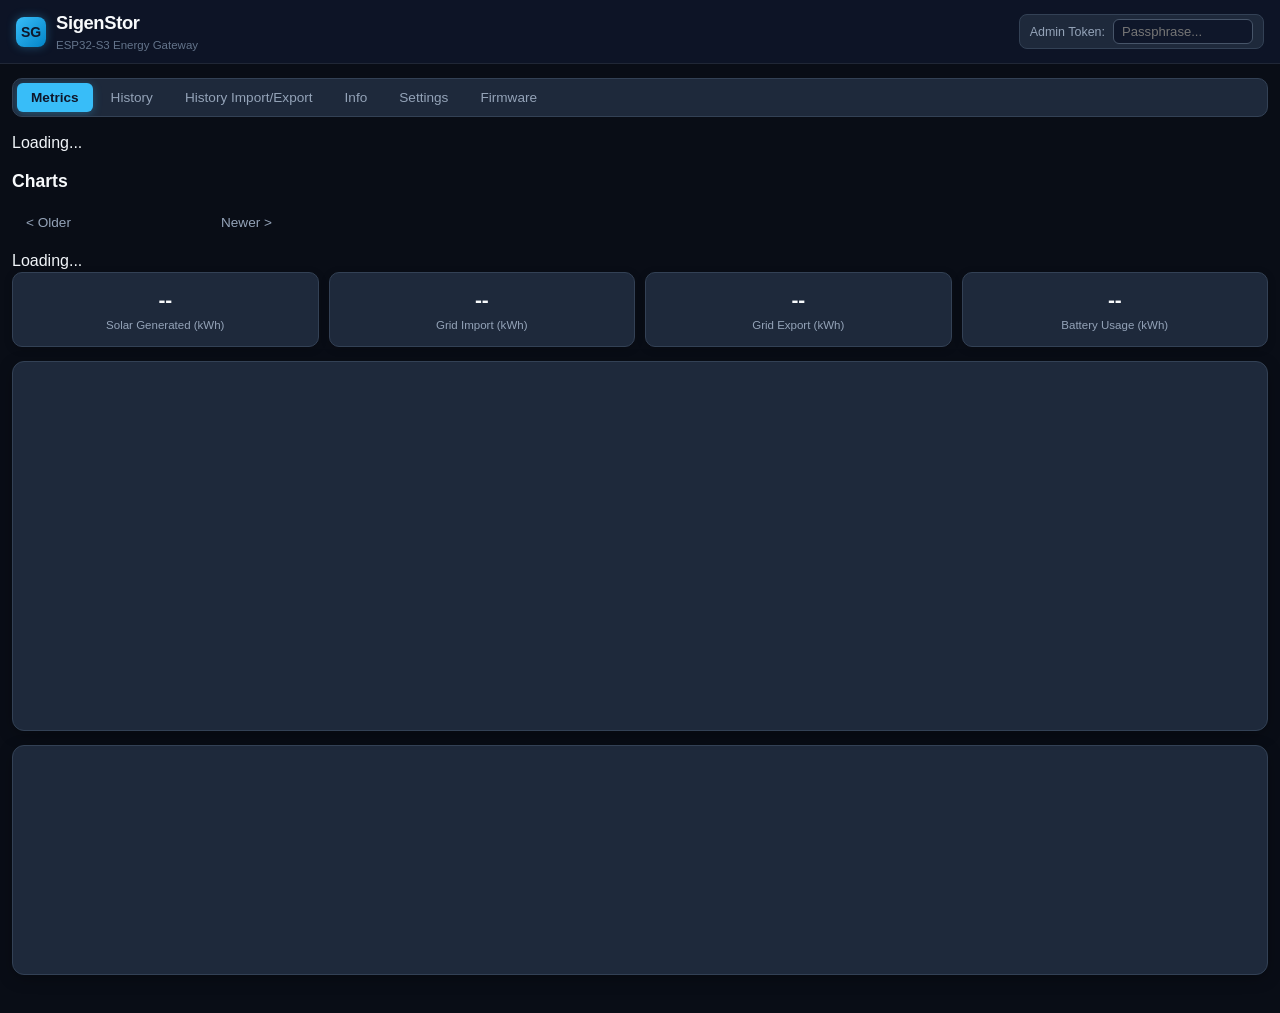
==== py/www/index.html @ 23f508c9 "Settings/Info UI, backlight, blanking, full HTTP API, OTA, web pages" ====
<!DOCTYPE html><html lang="en"><head><meta charset="UTF-8"><meta name="viewport" content="width=device-width, initial-scale=1.0"><title>SigenStor Dashboard & Settings</title><script src="/chart.min.js"></script><style>*{box-sizing:border-box;margin:0;padding:0}body{font-family:-apple-system,BlinkMacSystemFont,'Segoe UI',Roboto,Oxygen,Ubuntu,Cantarell,sans-serif;background:#090d16;color:#f1f5f9;line-height:1.45;padding-bottom:24px}.app-header{background:rgba(15,23,42,0.85);backdrop-filter:blur(12px);-webkit-backdrop-filter:blur(12px);position:sticky;top:0;z-index:100;border-bottom:1px solid rgba(255,255,255,0.08);padding:10px 16px;margin-bottom:14px}.header-inner{max-width:1400px;margin:0 auto;display:flex;align-items:center;justify-content:space-between;flex-wrap:wrap;gap:12px}.brand{display:flex;align-items:center;gap:10px}.brand-logo{width:30px;height:30px;background:linear-gradient(135deg,#38bdf8,#0284c7);border-radius:8px;display:flex;align-items:center;justify-content:center;color:#0f172a;font-weight:800;font-size:14px;box-shadow:0 0 10px rgba(56,189,248,0.35)}.brand-title{font-size:1.15rem;font-weight:700;color:#f8fafc;letter-spacing:-0.02em}.brand-subtitle{font-size:0.72rem;color:#64748b;font-weight:500}.token-banner{display:flex;align-items:center;gap:8px;background:#1e293b;padding:4px 10px;border-radius:8px;border:1px solid #334155}.token-banner label{font-size:0.78rem;color:#94a3b8;font-weight:500;white-space:nowrap}.token-banner input{background:#0f172a;border:1px solid #475569;border-radius:6px;padding:4px 8px;color:#f8fafc;font-size:0.82rem;width:140px;outline:none;transition:all 0.15s ease}.token-banner input:focus{border-color:#38bdf8;box-shadow:0 0 0 2px rgba(56,189,248,0.2)}.container{max-width:1400px;margin:0 auto;padding:0 12px}.tabnav{display:flex;gap:4px;margin-bottom:14px;background:#1e293b;padding:4px;border-radius:10px;border:1px solid #334155;overflow-x:auto}.tabbtn{padding:7px 14px;border-radius:6px;border:none;background:transparent;color:#94a3b8;cursor:pointer;font-size:0.85rem;font-weight:500;font-family:inherit;transition:all 0.2s ease;white-space:nowrap}.tabbtn:hover{color:#f1f5f9;background:rgba(255,255,255,0.04)}.tabbtn.active{background:#38bdf8;color:#0f172a;font-weight:700;box-shadow:0 2px 10px rgba(56,189,248,0.3)}.tab{display:none}.tab.active{display:block}.grid{display:grid;grid-template-columns:repeat(auto-fit,minmax(220px,1fr));gap:12px;margin-bottom:14px}.info-grid{display:grid;grid-template-columns:repeat(auto-fit,minmax(260px,1fr));gap:12px;margin-bottom:14px}.card{background:#1e293b;border-radius:12px;padding:14px 16px;border:1px solid #334155;box-shadow:0 4px 16px -2px rgba(0,0,0,0.35);margin-bottom:14px;transition:border-color 0.2s ease}.card:hover{border-color:#475569}.card-header{display:flex;align-items:center;justify-content:space-between;margin-bottom:10px;padding-bottom:8px;border-bottom:1px solid rgba(255,255,255,0.06)}.card h2{margin:0;font-size:0.98rem;font-weight:600;color:#38bdf8;letter-spacing:-0.01em;display:flex;align-items:center;gap:6px}.badge{display:inline-flex;align-items:center;padding:2px 7px;border-radius:10px;font-size:0.72rem;font-weight:600}.badge-success{background:rgba(16,185,129,0.15);color:#34d399;border:1px solid rgba(16,185,129,0.3)}.badge-warning{background:rgba(245,158,11,0.15);color:#fbbf24;border:1px solid rgba(245,158,11,0.3)}.badge-info{background:rgba(56,189,248,0.15);color:#38bdf8;border:1px solid rgba(56,189,248,0.3)}.row{display:flex;justify-content:space-between;align-items:center;gap:10px;padding:5px 0;font-size:0.85rem;border-bottom:1px solid rgba(255,255,255,0.04)}.row:last-child{border-bottom:none}.row .label{color:#94a3b8;font-weight:400}.row .value{color:#f8fafc;font-weight:500;text-align:right;word-break:break-word}.warn .value{color:#fbbf24}#status,#setStatus,#fwStatus{color:#94a3b8;font-size:0.85rem;margin-bottom:12px;word-break:break-word}.btn{display:inline-flex;align-items:center;justify-content:center;width:100%;box-sizing:border-box;margin-top:10px;padding:9px 14px;font-size:0.86rem;font-weight:600;text-align:center;border:none;border-radius:7px;background:#38bdf8;color:#0f172a;cursor:pointer;text-decoration:none;transition:all 0.15s ease}.btn:hover{background:#7dd3fc;transform:translateY(-1px);box-shadow:0 4px 12px rgba(56,189,248,0.25)}.btn:active{transform:translateY(0)}.btn:disabled{opacity:0.5;cursor:default;transform:none;box-shadow:none}.btn-sec{background:#334155;color:#e2e8f0;margin-top:10px}.btn-sec:hover{background:#475569;box-shadow:none}.btn-danger{background:#ef4444;color:#fff}.btn-danger:hover{background:#f87171;box-shadow:0 4px 12px rgba(239,68,68,0.25)}.file-box{margin-top:10px;padding:14px;border:1.5px dashed #475569;border-radius:8px;background:#0f172a;text-align:center;transition:border-color 0.2s ease}.file-box.drag{border-color:#38bdf8;background:#0b1c2e}input[type=file]{width:100%;color:#94a3b8;font-size:0.82rem}.daybtns{display:flex;align-items:center;gap:6px;margin-bottom:12px}.day-label{color:#f8fafc;font-size:0.9rem;font-weight:600;min-width:110px;text-align:center}.tabbtn:disabled{opacity:0.35;cursor:default;pointer-events:none}.stats{display:grid;grid-template-columns:repeat(auto-fit,minmax(140px,1fr));gap:10px;margin-bottom:14px}.stat{background:#1e293b;border-radius:10px;padding:12px 14px;border:1px solid #334155;text-align:center;box-shadow:0 2px 8px rgba(0,0,0,0.2)}.stat .val{font-size:1.3rem;font-weight:700;color:#f8fafc;letter-spacing:-0.01em}.stat .lbl{font-size:0.72rem;color:#94a3b8;margin-top:2px;font-weight:500}.chart-box{position:relative;height:340px;width:100%}.chart-box-sm{position:relative;height:200px;width:100%}.field{margin-bottom:10px}.field label{display:block;font-size:0.8rem;font-weight:500;color:#94a3b8;margin-bottom:4px}.field input,.field select{width:100%;padding:7px 10px;border-radius:7px;border:1px solid #334155;background:#0f172a;color:#f8fafc;box-sizing:border-box;font-size:0.85rem;font-family:inherit;outline:none;transition:border-color 0.15s ease}.field input:focus,.field select:focus{border-color:#38bdf8;box-shadow:0 0 0 2px rgba(56,189,248,0.15)}.field input:disabled{opacity:0.4;cursor:not-allowed}.checkline{display:flex;align-items:center;gap:8px;margin-bottom:10px;color:#f8fafc;font-size:0.85rem;cursor:pointer;user-select:none}.checkline input[type=checkbox]{width:15px;height:15px;accent-color:#38bdf8;cursor:pointer}.settings-layout{display:grid;grid-template-columns:repeat(auto-fit,minmax(320px,1fr));gap:14px}.progress-wrap{width:100%;background:#0f172a;border-radius:6px;overflow:hidden;height:8px;margin-top:10px;display:none}.bar-track{background:#0f172a;border-radius:5px;height:8px;overflow:hidden;margin:4px 0 10px}.bar-fill{height:100%;border-radius:5px;transition:width 0.5s}.progress-bar{height:100%;width:0;background:#38bdf8;transition:width 0.2s}#sigenPreview{width:100%;border-collapse:collapse;font-size:0.82rem;margin-top:10px}#sigenPreview th,#sigenPreview td{text-align:right;padding:6px 10px;border-bottom:1px solid #334155}#sigenPreview th:first-child,#sigenPreview td:first-child{text-align:left}#sigenPreview th{color:#94a3b8;font-weight:600}#monthlyTable{width:100%;border-collapse:collapse;font-size:0.85rem;margin-top:12px}#monthlyTable th,#monthlyTable td{text-align:right;padding:8px 12px;border-bottom:1px solid #334155}#monthlyTable th:first-child,#monthlyTable td:first-child{text-align:left}#monthlyTable th{color:#38bdf8;font-weight:600;border-bottom:2px solid #334155}.log-card{margin-top:16px}.log-toolbar{display:flex;align-items:center;justify-content:space-between;gap:10px;margin-bottom:10px;flex-wrap:wrap}.log-controls{display:flex;align-items:center;gap:6px}.log-btn{padding:4px 10px;border-radius:5px;border:1px solid #334155;background:#0f172a;color:#cbd5e1;cursor:pointer;font-size:0.78rem;font-weight:500;transition:all 0.15s ease}.log-btn:hover{background:#1e293b;color:#f8fafc}.log-btn.active{background:#38bdf8;color:#0f172a;border-color:#38bdf8;font-weight:600}.log-console{background:#040711;border:1px solid #1e293b;border-radius:8px;padding:10px 12px;font-family:ui-monospace,SFMono-Regular,Menlo,Monaco,Consolas,monospace;font-size:0.78rem;line-height:1.4;color:#e2e8f0;height:300px;overflow-y:auto;white-space:pre-wrap;word-break:break-all}.log-line{padding:1px 0}.log-line.log-E{color:#f87171}.log-line.log-W{color:#fbbf24}.log-line.log-I{color:#38bdf8}.log-line.log-D{color:#94a3b8}</style></head><body><header class="app-header"><div class="header-inner"><div class="brand"><div class="brand-logo">SG</div><div><div class="brand-title">SigenStor</div><div class="brand-subtitle">ESP32-S3 Energy Gateway</div></div></div><div class="token-banner"><label for="globalAuthToken">Admin Token:</label><input type="password" id="globalAuthToken" placeholder="Passphrase..."></div></div></header><div class="container"><div class="tabnav"><button type="button" class="tabbtn active" id="tabBtnMetrics">Metrics</button><button type="button" class="tabbtn" id="tabBtnMonthly">History</button><button type="button" class="tabbtn" id="tabBtnImport">History Import/Export</button><button type="button" class="tabbtn" id="tabBtnInfo">Info</button><button type="button" class="tabbtn" id="tabBtnSettings">Settings</button><button type="button" class="tabbtn" id="tabBtnFirmware">Firmware</button></div><div id="tabMetrics" class="tab active"><div id="metricsStatus">Loading...</div><div id="metricsGrid" class="grid"></div><h2 style="margin-top:8px;margin-bottom:14px;font-size:1.1rem;color:#f8fafc">Charts</h2><div class="daybtns"><button type="button" class="daybtn tabbtn" id="btnOlderDay">&lt; Older</button><span id="dayLabel" class="day-label"></span><button type="button" class="daybtn tabbtn" id="btnNewerDay">Newer &gt;</button></div><div id="chartStatus">Loading...</div><div class="stats"><div class="stat"><div class="val" id="statSolar">--</div><div class="lbl">Solar Generated (kWh)</div></div><div class="stat"><div class="val" id="statImport">--</div><div class="lbl">Grid Import (kWh)</div></div><div class="stat"><div class="val" id="statExport">--</div><div class="lbl">Grid Export (kWh)</div></div><div class="stat"><div class="val" id="statBattery">--</div><div class="lbl">Battery Usage (kWh)</div></div></div><div class="card"><div class="chart-box"><canvas id="powerChart"></canvas></div></div><div class="card"><div class="chart-box-sm"><canvas id="socChart"></canvas></div></div></div><div id="tabMonthly" class="tab"><div class="card"><div class="card-header"><h2>&#128197; Monthly Energy History</h2><a class="btn btn-sec" style="width:auto;margin:0;padding:5px 12px;font-size:0.8rem" href="/api/monthly.csv" download="monthly.csv">Export CSV</a></div><div id="monthlyStatus">Loading...</div><div class="chart-box"><canvas id="monthlyChart"></canvas></div><div style="overflow-x:auto"><table id="monthlyTable"><thead><tr><th>Month</th><th>Solar (kWh)</th><th>Grid Import (kWh)</th><th>Grid Export (kWh)</th><th>Load (kWh)</th></tr></thead><tbody id="monthlyBody"></tbody></table></div></div></div><div id="tabInfo" class="tab"><div id="status">Loading...</div><div id="cards" class="info-grid"></div><div class="card log-card"><div class="card-header"><h2>&#128195; Live System Log Ring</h2><div class="log-controls"><button type="button" class="log-btn active" id="logAutoScrollBtn">Auto-scroll</button><button type="button" class="log-btn" id="logPauseBtn">Pause</button><button type="button" class="log-btn" id="logClearBtn">Clear Screen</button></div></div><div class="log-toolbar"><span style="font-size:0.8rem;color:#94a3b8" id="logMeta">Log ring sequence: -- | Total: --</span><span style="font-size:0.8rem;color:#94a3b8" id="logStatus">Connecting...</span></div><div class="log-console" id="logConsole"></div></div></div><div id="tabSettings" class="tab"><div id="setStatus"></div><div class="settings-layout"><div><div class="card"><div class="card-header"><h2>Modbus Connection</h2></div><div class="field"><label>Inverter IP Address</label><input id="setIp" placeholder="192.168.1.x"></div><div class="field"><label>Port</label><input id="setPort" type="number" min="1" max="65535" placeholder="502"></div></div><div class="card"><div class="card-header"><h2>System Sizing</h2></div><div class="field"><label>Inverter Capacity (kW)</label><input id="setInverter" type="number" step="0.1" min="1" max="100"></div><div class="field"><label>Solar Capacity (kW)</label><input id="setSolar" type="number" step="0.1" min="1" max="100"></div><div class="field"><label>Billing Cycle Type</label><select id="setBillingMode"><option value="0">Calendar Month</option><option value="1">Fixed N-Day Cycle</option></select></div><div class="field"><label>Billing Cycle Start Day</label><input id="setBillingDate" type="number" min="1" max="31" placeholder="1"></div><div class="field"><label>Cycle Length (days)</label><input id="setBillingCycleLen" type="number" min="1" max="365" placeholder="28"></div><div class="field"><label>Cycle Start Date</label><input type="date" id="setBillingAnchor"></div></div><div class="card"><div class="card-header"><h2>Display & Screen</h2></div><div class="field"><label>Orientation</label><select id="setOrientation"><option value="landscape">Landscape</option><option value="portrait">Portrait</option></select></div><button type="button" class="btn btn-sec" id="setOrientBtn">Apply Orientation & Restart</button><div style="margin-top:16px"><label class="checkline"><input type="checkbox" id="setBlankEnabled"> Enable Screen Blanking</label><div class="field"><label>Blanking Timeout</label><select id="setBlankTimeout"><option value="30">30 seconds</option><option value="60">1 minute</option><option value="120">2 minutes</option><option value="300">5 minutes</option><option value="600">10 minutes</option></select></div></div><div style="margin-top:16px"><label class="checkline"><input type="checkbox" id="setNightEnabled"> Enable Night Screen Off</label><div class="field"><label>Turn Off At</label><input type="time" id="setNightStart"></div><div class="field"><label>Turn On At</label><input type="time" id="setNightEnd"></div></div></div><div class="card"><div class="card-header"><h2>Backlight Dimming</h2></div><label class="checkline"><input type="checkbox" id="setBlEnabled"> Backlight PWM Dimming (Hardware Jumper)</label><div class="field"><label>Dimming Preset</label><select id="setBlPreset"><option value="off">Off</option><option value="gentle">Gentle</option><option value="aggressive">Aggressive</option></select></div><div class="field"><label>Manual Brightness <span id="setBlPercent" style="color:#38bdf8;font-weight:600"></span></label><input type="range" id="setBlSlider" min="0" max="100"></div></div></div><div><div class="card"><div class="card-header"><h2>Regional & Timezone</h2></div><div class="field"><label>Country</label><select id="setCountry"></select></div><div class="field"><label>Timezone / Region</label><select id="setZone"></select></div></div><div class="card"><div class="card-header"><h2>Security & Token</h2></div><input type="hidden" id="setToken"><div class="field"><label>Change Admin Token (optional)</label><input type="password" id="setOtaPin" placeholder="Leave blank to keep current"></div><button type="button" class="btn" id="setSaveBtn">Save All Settings</button></div><div class="card"><div class="card-header"><h2>Device Controls & Maintenance</h2></div><button type="button" class="btn btn-sec" id="setRebootBtn">Reboot Device</button><button type="button" class="btn btn-sec" id="setClearHistBtn" style="margin-top:10px">Clear 48h History Data</button></div><div class="card" style="border-color:rgba(239,68,68,0.4)"><div class="card-header"><h2 style="color:#f87171">Danger Zone</h2></div><p style="color:#94a3b8;font-size:0.85rem;margin-bottom:12px">Forgets network credentials and Modbus configuration back to factory default. History is kept.</p><button type="button" class="btn btn-danger" id="setResetBtn">Reset WiFi & Modbus Settings</button><p style="color:#94a3b8;font-size:0.85rem;margin:16px 0 12px">Complete factory reset: wipes saved settings, network credentials, AND clears all stored history data.</p><button type="button" class="btn btn-danger" id="setFactoryResetBtn">Full Factory Reset</button></div></div></div></div><div id="tabFirmware" class="tab"><div class="card"><div class="card-header"><h2>Firmware Update</h2></div><div id="fwInfoGrid"></div><input type="hidden" id="fwToken"><div class="field" style="margin-top:16px"><label>Select Firmware (.bin)</label><input type="file" id="fwFile" accept=".bin"></div><button type="button" class="btn" id="fwFlashBtn" disabled>Upload & Flash</button><div class="progress-wrap" id="fwProgressWrap"><div class="progress-bar" id="fwProgressBar"></div></div><div id="fwStatus"></div></div></div><div id="tabImport" class="tab"><div class="card"><div class="card-header"><h2>History Data Management</h2></div><p style="color:#94a3b8;font-size:0.88rem;margin-bottom:14px">Export or import 48-hour trend data for Battery SOC, Solar, Load, and Grid power.</p><a class="btn" href="/api/history.csv" download="history.csv">Export CSV Data</a><div class="file-box"><label style="display:block;margin-bottom:8px;font-size:0.85rem;color:#94a3b8">Select CSV file to import:</label><input type="file" id="csvFile" accept=".csv,.txt"><input type="hidden" id="histToken"></div><p style="font-size:0.8rem;margin:12px 0 0;color:#64748b">Import <b>replaces</b> all stored history.</p><button type="button" class="btn btn-sec" id="uploadBtn">Import CSV File</button><div id="histStatus"></div></div><div class="card"><div class="card-header"><h2>SigenStor Monthly Import</h2></div><p style="color:#94a3b8;font-size:0.88rem;margin-bottom:14px">Converts a SigenStor app data export (Log &rarr; Download, a .zip with a spreadsheet inside) into monthly totals -- entirely in this browser tab, nothing leaves the device except the final push below.</p><div class="file-box" id="sigenDrop"><label style="display:block;margin-bottom:8px;font-size:0.85rem;color:#94a3b8">Drop the exported .zip here, or choose a file (also accepts the .xlsx directly):</label><input type="file" id="sigenFile" accept=".zip,.xlsx"></div><div id="sigenParseStatus"></div></div><div class="card" id="sigenResultsCard" style="display:none"><div id="sigenSummary"></div><table id="sigenPreview"></table><button type="button" class="btn btn-sec" id="sigenDownloadBtn" style="margin-top:12px">Download CSV</button></div><div class="card" id="sigenPushCard" style="display:none"><p style="font-size:0.8rem;margin:0 0 12px;color:#64748b"><b>Replaces</b> all completed monthly totals currently stored on this device -- the in-progress month is untouched.</p><input type="hidden" id="sigenToken"><button type="button" class="btn btn-danger" id="sigenPushBtn">Push to This Device</button><div id="sigenPushStatus"></div></div></div></div><script>var TAB_NAMES=['metrics','monthly','import','info','settings','firmware'];var metricsTimer=null,logTimer=null,blTimer=null,logSince=0,logAutoScroll=true,logPaused=false;function showTab(name,skipHash){if(TAB_NAMES.indexOf(name)<0)name='metrics';TAB_NAMES.forEach(function(n){document.getElementById('tab'+n[0].toUpperCase()+n.slice(1)).className='tab'+(n===name?' active':'');document.getElementById('tabBtn'+n[0].toUpperCase()+n.slice(1)).className='tabbtn'+(n===name?' active':'');});if(name==='metrics'){initChartsOnce();renderMetrics();if(!metricsTimer)metricsTimer=setInterval(renderMetrics,5000);}else if(metricsTimer){clearInterval(metricsTimer);metricsTimer=null;}if(name==='monthly'){renderMonthlyHistory();}if(name==='info'){fetchLogs();if(!logTimer)logTimer=setInterval(fetchLogs,2500);}else if(logTimer){clearInterval(logTimer);logTimer=null;}if(name==='settings'){pollBacklightStatus();if(!blTimer)blTimer=setInterval(pollBacklightStatus,10000);}else if(blTimer){clearInterval(blTimer);blTimer=null;}if(!skipHash)history.replaceState(null,'','#'+name);}document.getElementById('tabBtnMetrics').onclick=function(){showTab('metrics');};document.getElementById('tabBtnMonthly').onclick=function(){showTab('monthly');};document.getElementById('tabBtnImport').onclick=function(){showTab('import');};document.getElementById('tabBtnInfo').onclick=function(){showTab('info');};document.getElementById('tabBtnSettings').onclick=function(){showTab('settings');};document.getElementById('tabBtnFirmware').onclick=function(){showTab('firmware');};window.addEventListener('hashchange',function(){showTab(location.hash.slice(1),true);});(function(){var TOKEN_IDS=['histToken','setToken','fwToken','sigenToken'];var globalEl=document.getElementById('globalAuthToken');var saved=localStorage.getItem('adminToken')||'';if(globalEl){globalEl.value=saved;globalEl.addEventListener('input',function(){var val=globalEl.value;localStorage.setItem('adminToken',val);TOKEN_IDS.forEach(function(id){var el=document.getElementById(id);if(el)el.value=val;});});}TOKEN_IDS.forEach(function(id){var el=document.getElementById(id);if(el)el.value=saved;});})();document.getElementById('uploadBtn').onclick=function(){var fileInput=document.getElementById('csvFile');var status=document.getElementById('histStatus');if(!fileInput.files.length){status.style.color='#f87171';status.textContent='Please select a CSV file first.';return;}var token=document.getElementById('histToken').value;if(!token){status.style.color='#f87171';status.textContent='Enter the admin token first.';return;}if(!confirm('This replaces ALL stored history on the device. Continue?')){return;}var file=fileInput.files[0];status.style.color='#38bdf8';status.textContent='Uploading and parsing CSV...';var reader=new FileReader();reader.onload=function(e){fetch('/api/history/import',{method:'POST',headers:{'Content-Type':'text/csv','X-OTA-Token':token},body:e.target.result}).then(function(r){return r.json();}).then(function(d){if(d.status==='ok'){status.style.color='#4ade80';status.textContent='Success! Imported '+d.imported+' records into device history.';}else{status.style.color='#f87171';status.textContent='Error: '+(d.error||'Import failed');}}).catch(function(err){status.style.color='#f87171';status.textContent='Upload failed: '+err.message;});};reader.readAsText(file);};function row(label,value,warn){return '<div class="row'+(warn?' warn':'')+'"><span class="label">'+label+'</span><span class="value">'+value+'</span></div>';}function card(title,rows,badge,icon){var b=badge?'<span class="badge '+badge.cls+'">'+badge.text+'</span>':'';var i=icon?'<span class="card-icon">'+icon+'</span>':'';return '<div class="card"><div class="card-header"><h2>'+i+title+'</h2>'+b+'</div>'+rows.join('')+'</div>';}function metricsCard(title,rows,pct,color,badge,icon){var b=badge?'<span class="badge '+badge.cls+'">'+badge.text+'</span>':'';var i=icon?'<span class="card-icon">'+icon+'</span>':'';var bar=(pct==null)?'':'<div class="bar-track"><div class="bar-fill" style="width:'+Math.max(0,Math.min(100,pct))+'%;background:'+color+'"></div></div>';return '<div class="card"><div class="card-header"><h2>'+i+title+'</h2>'+b+'</div>'+bar+rows.join('')+'</div>';}function renderMetrics(){Promise.all([fetch('/api/metrics').then(function(r){return r.json();}),fetch('/api/monthly').then(function(r){return r.json();}).catch(function(){return null;})]).then(function(results){var m=results[0],mo=results[1];var cb=mo&&mo.current_billing;var status=document.getElementById('metricsStatus');if(m.alive){status.style.color='#94a3b8';status.textContent='';}else{status.style.color='#fbbf24';status.textContent='Modbus link not responding -- values may be stale.';}var invKw=m.sizing.inverter_kw||1,solKw=m.sizing.solar_kw||1;var cards=[];var battState=m.battery.power_kw>0.05?'Charging':(m.battery.power_kw<-0.05?'Discharging':'Standby');var battBadgeClr=battState==='Charging'?'badge-success':(battState==='Discharging'?'badge-info':'badge-warning');var battEta='--';if(m.battery.soc_valid&&m.battery.capacity_valid&&Math.abs(m.battery.power_kw)>0.05){var battHours=m.battery.power_kw>0?(m.battery.capacity_kwh*(100-m.battery.soc_pct)/100)/m.battery.power_kw:(m.battery.capacity_kwh*m.battery.soc_pct/100)/-m.battery.power_kw;if(battHours<=99){var battH=Math.floor(battHours),battM=Math.floor((battHours-battH)*60);battEta=battH+'h '+(battM<10?'0':'')+battM+'m to '+(m.battery.power_kw>0?'full':'empty');}}cards.push(metricsCard('Battery',[row('SOC',m.battery.soc_pct.toFixed(1)+'%',!m.battery.soc_valid),row('Power',(m.battery.power_kw>=0?'+':'')+m.battery.power_kw.toFixed(2)+' kW',!m.battery.power_valid),row('ETA',battEta),row('Capacity',m.battery.capacity_kwh.toFixed(1)+' kWh',!m.battery.capacity_valid),row('Temp',m.battery.temp_c.toFixed(1)+' \u00b0C',!m.battery.temp_valid)],m.battery.soc_pct,'#10b981',{text:battState,cls:battBadgeClr},'&#128267;'));var pvPct=Math.max(0,Math.min(100,m.pv.power_kw/solKw*100));var loadPct=m.load.power_kw<=0.05?null:(m.pv.power_kw/m.load.power_kw*100);var coveringTxt=loadPct==null?'--% of load':(loadPct.toFixed(0)+'% of load'+(loadPct>100?' (excess)':''));cards.push(metricsCard('Solar',[row('Power',m.pv.power_kw.toFixed(2)+' kW',!m.pv.power_valid),row('Covering',coveringTxt),row('Today',m.pv.daily_kwh.toFixed(1)+' kWh',!m.pv.daily_valid),row('Month to date',cb?cb.solar_kwh.toFixed(1)+' kWh':'--',!cb)],pvPct,'#f59e0b',{text:m.pv.power_kw>0.05?'Generating':'Idle',cls:m.pv.power_kw>0.05?'badge-warning':'badge-info'},'&#9728;&#65039;'));cards.push(metricsCard('Load',[row('Power',m.load.power_kw.toFixed(2)+' kW',!m.load.power_valid),row('Today',m.load.daily_kwh.toFixed(1)+' kWh',!m.load.daily_valid),row('Month to date',cb?cb.load_kwh.toFixed(1)+' kWh':'--',!cb)],m.load.power_kw/invKw*100,'#3b82f6',null,'&#9889;'));var gridDir=m.grid.power_kw>0.05?'Importing':(m.grid.power_kw<-0.05?'Exporting':'Idle');var gridBadgeClr=gridDir==='Importing'?'badge-warning':(gridDir==='Exporting'?'badge-success':'badge-info');cards.push(metricsCard('Grid',[row('Power',(m.grid.power_kw>=0?'+':'')+m.grid.power_kw.toFixed(2)+' kW',!m.grid.power_valid),row('Status',m.grid.status.replace(/_/g,' '),!m.grid.status_valid||m.grid.status!=='on_grid'),row('Import today',m.grid.daily_import_kwh.toFixed(1)+' kWh',!m.grid.daily_import_valid),row('Export today',m.grid.daily_export_kwh.toFixed(1)+' kWh',!m.grid.daily_export_valid),row('Import MTD',cb?cb.grid_import_kwh.toFixed(1)+' kWh':'--',!cb),row('Export MTD',cb?cb.grid_export_kwh.toFixed(1)+' kWh':'--',!cb)],Math.abs(m.grid.power_kw)/invKw*100,'#ef4444',{text:gridDir,cls:gridBadgeClr},'<svg style="width:18px;height:18px;fill:currentColor;vertical-align:-2px" viewBox="0 0 24 24"><path d="M12 2L8 8H11V13H8L6 16H9.5L5 22H7.5L9.5 19H14.5L16.5 22H19L14.5 16H18L16 13H13V8H16L12 2ZM11.5 9.5H12.5V11.5H11.5V9.5ZM10.5 14.5H13.5L14.5 16H9.5L10.5 14.5Z"/></svg>'));document.getElementById('metricsGrid').innerHTML=cards.join('');}).catch(function(err){var status=document.getElementById('metricsStatus');status.style.color='#f87171';status.textContent='Failed to load metrics: '+err.message;});}function renderMonthlyHistory(){var status=document.getElementById('monthlyStatus');status.textContent='Loading monthly history...';fetch('/api/monthly').then(function(r){if(!r.ok)throw new Error('HTTP '+r.status);return r.json();}).then(function(res){status.textContent='';var rows=[];var mNames=['Jan','Feb','Mar','Apr','May','Jun','Jul','Aug','Sep','Oct','Nov','Dec'];if(res.current){var c=res.current;var name=(mNames[c.month-1]||c.month)+' '+c.year+' (Current)';rows.push('<tr style="font-weight:600;background:rgba(56,189,248,0.08)"><td>'+name+'</td><td>'+c.solar_kwh.toFixed(1)+'</td><td>'+c.grid_import_kwh.toFixed(1)+'</td><td>'+c.grid_export_kwh.toFixed(1)+'</td><td>'+c.load_kwh.toFixed(1)+'</td></tr>');}if(res.history&&res.history.length){res.history.slice().reverse().forEach(function(h){var name=(mNames[h.month-1]||h.month)+' '+h.year;rows.push('<tr><td>'+name+'</td><td>'+h.solar_kwh.toFixed(1)+'</td><td>'+h.grid_import_kwh.toFixed(1)+'</td><td>'+h.grid_export_kwh.toFixed(1)+'</td><td>'+h.load_kwh.toFixed(1)+'</td></tr>');});}if(!rows.length){document.getElementById('monthlyBody').innerHTML='<tr><td colspan="5" style="text-align:center;color:#64748b;padding:16px">No monthly history recorded yet.</td></tr>';}else{document.getElementById('monthlyBody').innerHTML=rows.join('');}var chartLabels=[],chartSolar=[],chartImport=[],chartExport=[],chartLoad=[];if(res.history&&res.history.length){res.history.forEach(function(h){chartLabels.push((mNames[h.month-1]||h.month)+' \''+String(h.year).slice(-2));chartSolar.push(h.solar_kwh);chartImport.push(h.grid_import_kwh);chartExport.push(h.grid_export_kwh);chartLoad.push(h.load_kwh);});}if(res.current){var c=res.current;chartLabels.push((mNames[c.month-1]||c.month)+' \''+String(c.year).slice(-2)+'*');chartSolar.push(c.solar_kwh);chartImport.push(c.grid_import_kwh);chartExport.push(c.grid_export_kwh);chartLoad.push(c.load_kwh);}renderMonthlyChart(chartLabels,chartSolar,chartImport,chartExport,chartLoad);}).catch(function(err){status.style.color='#f87171';status.textContent='Failed to load: '+err.message;});}function renderMonthlyChart(labels,solar,imp,exp,load){if(!monthlyChart){monthlyChart=new Chart(document.getElementById('monthlyChart'),{type:'bar',data:{labels:labels,datasets:[{label:'Load',data:load,backgroundColor:'rgba(77,182,173,.85)',barPercentage:0.72},{label:'Solar',data:solar,backgroundColor:'rgba(255,152,0,.85)',barPercentage:0.72},{label:'Grid Import',data:imp,backgroundColor:'rgba(220,70,70,.85)',barPercentage:0.72},{label:'Grid Export',data:exp,backgroundColor:'rgba(162,128,219,.85)',barPercentage:0.72}]},options:{responsive:true,maintainAspectRatio:false,plugins:{title:{display:true,text:'Monthly Energy (kWh)',color:'#f8fafc'},legend:{labels:{color:'#cbd5e1'}}},scales:chartScales}});}else{monthlyChart.data.labels=labels;monthlyChart.data.datasets[0].data=load;monthlyChart.data.datasets[1].data=solar;monthlyChart.data.datasets[2].data=imp;monthlyChart.data.datasets[3].data=exp;monthlyChart.update();}}function fmtDuration(totalSeconds){if(totalSeconds<0)return 'never';var h=Math.floor(totalSeconds/3600),m=Math.floor((totalSeconds%3600)/60),s=Math.floor(totalSeconds%60);if(h>0)return h+'h '+m+'m';if(m>0)return m+'m '+s+'s';return s+'s';}function fmtBytes(b){if(b<1024)return b+' B';if(b<1024*1024)return (b/1024).toFixed(1)+' KB';return (b/1024/1024).toFixed(2)+' MB';}var chartsStarted=false,chartIntervalS=300,chartRecords=[],powerChart,socChart,monthlyChart=null;var dayOffset=0,MAX_DAY_OFFSET=30;var chartScales={x:{grid:{color:'#334155'},ticks:{color:'#94a3b8',maxTicksLimit:12}},y:{grid:{color:'#334155'},ticks:{color:'#94a3b8'}}};function dayBounds(offsetDays){var start=new Date();start.setHours(0,0,0,0);start.setDate(start.getDate()-offsetDays);var end=new Date(start.getTime()+86400000);return[start.getTime(),end.getTime()];}function fmtKwh(v){return v.toFixed(v<10?2:1);}function renderDay(offsetDays){offsetDays=Math.max(0,Math.min(MAX_DAY_OFFSET,offsetDays));dayOffset=offsetDays;var bounds=dayBounds(offsetDays),start=bounds[0],end=bounds[1];var dayName=offsetDays===0?'Today':offsetDays===1?'Yesterday':new Date(start).toLocaleDateString([],{weekday:'short',month:'short',day:'numeric'});document.getElementById('dayLabel').textContent=dayName;document.getElementById('btnOlderDay').disabled=offsetDays>=MAX_DAY_OFFSET;document.getElementById('btnNewerDay').disabled=offsetDays<=0;var records=chartRecords.filter(function(d){var ms=d.t*1000;return ms>=start&&ms<end;});var status=document.getElementById('chartStatus');if(!records.length){status.textContent=dayName+': no history recorded yet for this day.';}else{status.textContent='';}var labels=records.map(function(d){return new Date(d.t*1000).toLocaleTimeString([],{hour:'2-digit',minute:'2-digit'});});var pv=records.map(function(d){return d.pv_kw;});var load=records.map(function(d){return d.load_kw;});var batt=records.map(function(d){return d.battery_kw;});var grid=records.map(function(d){return d.grid_kw;});var soc=records.map(function(d){return d.soc_pct;});var dtH=chartIntervalS/3600,solarKwh=0,importKwh=0,exportKwh=0,battKwh=0;records.forEach(function(d){solarKwh+=d.pv_kw*dtH;if(d.grid_kw>0)importKwh+=d.grid_kw*dtH;else exportKwh+=-d.grid_kw*dtH;if(d.battery_kw<0)battKwh+=-d.battery_kw*dtH;});document.getElementById('statSolar').textContent=fmtKwh(solarKwh);document.getElementById('statImport').textContent=fmtKwh(importKwh);document.getElementById('statExport').textContent=fmtKwh(exportKwh);document.getElementById('statBattery').textContent=fmtKwh(battKwh);powerChart.data.labels=labels;powerChart.data.datasets[0].data=pv;powerChart.data.datasets[1].data=load;powerChart.data.datasets[2].data=batt;powerChart.data.datasets[3].data=grid;powerChart.update();socChart.data.labels=labels;socChart.data.datasets[0].data=soc;socChart.update();}function initChartsOnce(){if(chartsStarted)return;chartsStarted=true;powerChart=new Chart(document.getElementById('powerChart'),{type:'line',data:{labels:[],datasets:[{label:'Solar PV (kW)',data:[],borderColor:'rgba(245,158,11,.85)',backgroundColor:'rgba(245,158,11,.15)',fill:true,tension:.3,pointRadius:1.5},{label:'House Load (kW)',data:[],borderColor:'rgba(59,130,246,.85)',tension:.3,pointRadius:1.5},{label:'Battery Power (kW)',data:[],borderColor:'rgba(16,185,129,.85)',tension:.3,pointRadius:1.5},{label:'Grid Power (kW)',data:[],borderColor:'rgba(239,68,68,.85)',tension:.3,pointRadius:1.5}]},options:{responsive:true,maintainAspectRatio:false,interaction:{mode:'index',intersect:false},plugins:{title:{display:true,text:'Power Flow (kW)',color:'#f8fafc'},legend:{labels:{color:'#cbd5e1'}}},scales:chartScales}});socChart=new Chart(document.getElementById('socChart'),{type:'line',data:{labels:[],datasets:[{label:'Battery SOC (%)',data:[],borderColor:'rgba(139,92,246,.85)',backgroundColor:'rgba(139,92,246,.2)',fill:true,tension:.3,pointRadius:1.5}]},options:{responsive:true,maintainAspectRatio:false,interaction:{mode:'index',intersect:false},plugins:{title:{display:true,text:'Battery State of Charge (%)',color:'#f8fafc'},legend:{labels:{color:'#cbd5e1'}}},scales:{x:chartScales.x,y:{min:0,max:100,grid:{color:'#334155'},ticks:{color:'#94a3b8'}}}}});document.getElementById('btnOlderDay').onclick=function(){renderDay(dayOffset+1);};document.getElementById('btnNewerDay').onclick=function(){renderDay(dayOffset-1);};fetch('/api/history').then(function(r){return r.json();}).then(function(payload){chartRecords=payload.records||[];chartIntervalS=payload.interval_s||300;if(!chartRecords.length){document.getElementById('chartStatus').textContent='No history recorded yet.';}renderDay(0);}).catch(function(err){document.getElementById('chartStatus').textContent='Failed to load history: '+err.message;});}Promise.all([fetch('/api/system').then(function(r){return r.json();}),fetch('/api/health').then(function(r){return r.json();}).catch(function(){return null;})]).then(function(results){var sys=results[0],health=results[1];document.getElementById('status').textContent='';var cards=[];cards.push(card('Firmware',[row('Version',sys.firmware.version),row('Project',sys.firmware.project),row('IDF',sys.firmware.idf),row('Built',sys.firmware.built),row('Running slot',sys.firmware.running_slot+' ('+sys.firmware.image_state+')'),row('Inactive slot',sys.firmware.inactive_slot+' ('+sys.firmware.inactive_version+')')]));cards.push(card('Boot & Health',[row('Uptime',fmtDuration(sys.boot.uptime_s)),row('Reset reason',sys.boot.reset_reason),row('Last reboot trigger',sys.boot.last_reboot_trigger||'unknown (power-on, or a crash)'),row('Last coredump',sys.boot.last_coredump,sys.boot.last_coredump!=='none'),health?row('LVGL lock held',health.lvgl_lock_held_ms+'ms'+(health.lvgl_lock_holder?' ('+health.lvgl_lock_holder+')':''),health.lvgl_lock_held_ms>1000):row('LVGL lock held','/api/health unreachable',true),health?row('Log ring',fmtBytes(health.log_bytes)):row('Log ring','--')]));cards.push(card('Network',[row('Connected',sys.network.connected?'yes':'no',!sys.network.connected),row('SSID',sys.network.ssid||'--'),row('IP',sys.network.ip||'--'),row('Signal',sys.network.rssi_dbm+' dBm'),row('MAC',sys.network.mac)]));cards.push(card('Inverter',[row('Host',sys.inverter.host+':'+sys.inverter.port),row('Responding',sys.inverter.responding?'yes':'no',!sys.inverter.responding),row('Model',sys.inverter.model||'--'),row('Serial',sys.inverter.serial||'--')]));cards.push(card('NTP',[row('Synced',(sys.ntp.synced?'yes':'no')+' ('+sys.ntp.status+')',!sys.ntp.synced),row('Server',sys.ntp.server||'--'),row('Last sync',fmtDuration(sys.ntp.seconds_since_sync)+(sys.ntp.seconds_since_sync>=0?' ago':'')),row('Sync count',sys.ntp.sync_count),row('Timezone',sys.ntp.timezone)]));cards.push(card('Memory',[row('Internal free',fmtBytes(sys.memory.internal_free)),row('Internal largest block',fmtBytes(sys.memory.internal_largest_block),sys.memory.internal_largest_block<4096),row('Internal min free',fmtBytes(sys.memory.internal_min_free),sys.memory.internal_min_free<4096),row('PSRAM free',fmtBytes(sys.memory.psram_free)),row('Flash / PSRAM',sys.memory.flash_mb+' MB / '+sys.memory.psram_mb+' MB')]));cards.push(card('Display',[row('Orientation',sys.display.orientation),row('Backlight',sys.display.backlight_percent+'%'),row('Chip',sys.hardware.chip)]));document.getElementById('cards').innerHTML=cards.join('');}).catch(function(err){document.getElementById('status').textContent='Failed to load: '+err.message;});function escapeHtml(str){return str.replace(/&/g,'&amp;').replace(/</g,'&lt;').replace(/>/g,'&gt;');}function formatLogLine(line){var lvl='D';if(line.includes(' E (')||line.includes(' [E] '))lvl='E';else if(line.includes(' W (')||line.includes(' [W] '))lvl='W';else if(line.includes(' I (')||line.includes(' [I] '))lvl='I';return '<div class="log-line log-'+lvl+'">'+escapeHtml(line)+'</div>';}function fetchLogs(){if(logPaused)return;var token=document.getElementById('globalAuthToken').value||localStorage.getItem('adminToken')||'';if(!token){document.getElementById('logStatus').style.color='#fbbf24';document.getElementById('logStatus').textContent='Admin token required for logs';return;}fetch('/api/logs?since='+logSince,{headers:{'X-OTA-Token':token}}).then(function(r){if(!r.ok)throw new Error('HTTP '+r.status);var nextSeq=r.headers.get('X-Log-Next');var totalBytes=r.headers.get('X-Log-Total');if(nextSeq)logSince=parseInt(nextSeq,10);document.getElementById('logMeta').textContent='Log sequence: '+logSince+' | Total bytes: '+(totalBytes||'--');document.getElementById('logStatus').style.color='#34d399';document.getElementById('logStatus').textContent='Live (polling 2.5s)';return r.text();}).then(function(text){if(!text)return;var consoleEl=document.getElementById('logConsole');var lines=text.split('\n');var html=lines.filter(function(l){return l.trim().length>0;}).map(formatLogLine).join('');consoleEl.insertAdjacentHTML('beforeend',html);if(logAutoScroll){consoleEl.scrollTop=consoleEl.scrollHeight;}}).catch(function(err){document.getElementById('logStatus').style.color='#f87171';document.getElementById('logStatus').textContent='Error: '+err.message;});}document.getElementById('logAutoScrollBtn').onclick=function(){logAutoScroll=!logAutoScroll;this.className='log-btn'+(logAutoScroll?' active':'');if(logAutoScroll){var el=document.getElementById('logConsole');el.scrollTop=el.scrollHeight;}};document.getElementById('logPauseBtn').onclick=function(){logPaused=!logPaused;this.className='log-btn'+(logPaused?' active':'');this.textContent=logPaused?'Resume':'Pause';document.getElementById('logStatus').textContent=logPaused?'Paused':'Live (polling 2.5s)';};document.getElementById('logClearBtn').onclick=function(){document.getElementById('logConsole').innerHTML='';};var tzData=null;function fillZoneSelect(wantZone){var code=document.getElementById('setCountry').value;var zsel=document.getElementById('setZone');var zones=(tzData[code]&&tzData[code].zones)||[];zsel.innerHTML=zones.map(function(z){return '<option value="'+z.z+'">'+z.l+'</option>';}).join('');if(wantZone&&zones.some(function(z){return z.z===wantZone;})){zsel.value=wantZone;}}function fillCountrySelect(wantCountry,wantZone){var sel=document.getElementById('setCountry');var codes=Object.keys(tzData);sel.innerHTML=codes.map(function(c){return '<option value="'+c+'">'+tzData[c].name+'</option>';}).join('');sel.value=(wantCountry&&codes.indexOf(wantCountry)>=0)?wantCountry:codes[0];fillZoneSelect(wantZone);}document.getElementById('setCountry').onchange=function(){fillZoneSelect();};function updateBillingModeFields(){var fixed=document.getElementById('setBillingMode').value==='1';document.getElementById('setBillingDate').disabled=fixed;document.getElementById('setBillingCycleLen').disabled=!fixed;document.getElementById('setBillingAnchor').disabled=!fixed;}document.getElementById('setBillingMode').onchange=updateBillingModeFields;function minuteToHhmm(m){var h=Math.floor(m/60),mm=m%60;return (h<10?'0':'')+h+':'+(mm<10?'0':'')+mm;}function hhmmToMinute(s){var p=s.split(':');return parseInt(p[0],10)*60+parseInt(p[1],10);}function loadSettings(){fetch('/api/settings').then(function(r){return r.json();}).then(function(s){document.getElementById('setIp').value=s.modbus.ip;document.getElementById('setPort').value=s.modbus.port;document.getElementById('setInverter').value=s.sizing.inverter_kw;document.getElementById('setSolar').value=s.sizing.solar_kw;document.getElementById('setBillingDate').value=s.billing.date;document.getElementById('setBillingMode').value=String(s.billing.mode);document.getElementById('setBillingCycleLen').value=s.billing.cycle_length_days;document.getElementById('setBillingAnchor').value=s.billing.anchor;updateBillingModeFields();document.getElementById('setBlankEnabled').checked=s.blanking.enabled;document.getElementById('setBlankTimeout').value=String(s.blanking.timeout_s);document.getElementById('setNightEnabled').checked=s.night.enabled;document.getElementById('setNightStart').value=minuteToHhmm(s.night.start_minute);document.getElementById('setNightEnd').value=minuteToHhmm(s.night.end_minute);document.getElementById('setOrientation').value=s.orientation.portrait?'portrait':'landscape';var wantCountry=s.timezone.country_code,wantZone=s.timezone.zone;if(tzData){fillCountrySelect(wantCountry,wantZone);}else{fetch('/tzdata.json').then(function(r){return r.json();}).then(function(d){tzData=d;fillCountrySelect(wantCountry,wantZone);}).catch(function(){});}}).catch(function(err){document.getElementById('setStatus').style.color='#f87171';document.getElementById('setStatus').textContent='Failed to load settings: '+err.message;});fetch('/api/backlight').then(function(r){return r.json();}).then(function(bl){document.getElementById('setBlEnabled').checked=bl.enabled;document.getElementById('setBlPreset').value=(bl.preset==='custom')?'off':bl.preset;applyBlPercent(bl.percent);updateBlSliderEnabled();}).catch(function(){});}loadSettings();function updateBlSliderEnabled(){document.getElementById('setBlSlider').disabled=document.getElementById('setBlPreset').value!=='off';}document.getElementById('setBlPreset').onchange=updateBlSliderEnabled;var blDragging=false;document.getElementById('setBlSlider').addEventListener('pointerdown',function(){blDragging=true;});window.addEventListener('pointerup',function(){blDragging=false;});function applyBlPercent(pct){document.getElementById('setBlPercent').textContent='('+pct+'%)';if(!blDragging){document.getElementById('setBlSlider').value=pct;}}function pollBacklightStatus(){fetch('/api/backlight').then(function(r){return r.json();}).then(function(bl){applyBlPercent(bl.percent);}).catch(function(){});}var blSliderTimer=null;document.getElementById('setBlSlider').oninput=function(){if(document.getElementById('setBlPreset').value!=='off')return;var pct=this.value;document.getElementById('setBlPercent').textContent='('+pct+'%)';var token=document.getElementById('setToken').value;if(!token)return;clearTimeout(blSliderTimer);blSliderTimer=setTimeout(function(){fetch('/api/backlight/set?percent='+pct,{method:'POST',headers:{'X-OTA-Token':token}}).catch(function(){});},120);};document.getElementById('setSaveBtn').onclick=function(){var status=document.getElementById('setStatus');var token=document.getElementById('setToken').value;if(!token){status.style.color='#f87171';status.textContent='Enter the admin token first.';return;}var body={ip:document.getElementById('setIp').value,port:parseInt(document.getElementById('setPort').value,10),inverter_kw:parseFloat(document.getElementById('setInverter').value),solar_kw:parseFloat(document.getElementById('setSolar').value),billing_date:parseInt(document.getElementById('setBillingDate').value,10),billing_mode:parseInt(document.getElementById('setBillingMode').value,10),billing_cycle_length_days:parseInt(document.getElementById('setBillingCycleLen').value,10),blank_enabled:document.getElementById('setBlankEnabled').checked,blank_timeout_s:parseInt(document.getElementById('setBlankTimeout').value,10),night_enabled:document.getElementById('setNightEnabled').checked,night_start_minute:hhmmToMinute(document.getElementById('setNightStart').value),night_end_minute:hhmmToMinute(document.getElementById('setNightEnd').value),country_code:document.getElementById('setCountry').value,zone:document.getElementById('setZone').value};var pin=document.getElementById('setOtaPin').value;if(pin)body.ota_pin=pin;var anchor=document.getElementById('setBillingAnchor').value;if(anchor)body.billing_anchor=anchor;status.style.color='#94a3b8';status.textContent='Saving...';fetch('/api/settings',{method:'POST',headers:{'Content-Type':'application/json','X-OTA-Token':token},body:JSON.stringify(body)}).then(function(r){if(!r.ok)return r.json().then(function(e){throw new Error(e.error||('HTTP '+r.status));});return r.json();}).then(function(){status.style.color='#4ade80';status.textContent='Saved. The device restarts automatically if the Modbus IP/port changed.';document.getElementById('setOtaPin').value='';}).catch(function(err){status.style.color='#f87171';status.textContent='Save failed: '+err.message;});fetch('/api/backlight/config',{method:'POST',headers:{'Content-Type':'application/json','X-OTA-Token':token},body:JSON.stringify({enabled:document.getElementById('setBlEnabled').checked,preset:document.getElementById('setBlPreset').value})}).catch(function(){});if(document.getElementById('setBlPreset').value==='off'){var pct=document.getElementById('setBlSlider').value;fetch('/api/backlight/set?percent='+pct,{method:'POST',headers:{'X-OTA-Token':token}}).catch(function(){});}};document.getElementById('setOrientBtn').onclick=function(){var token=document.getElementById('setToken').value;if(!token){alert('Enter the admin token first.');return;}var portrait=document.getElementById('setOrientation').value==='portrait';if(!confirm('Switch to '+(portrait?'Portrait':'Landscape')+' and restart the device now?'))return;fetch('/api/orientation',{method:'POST',headers:{'Content-Type':'application/json','X-OTA-Token':token},body:JSON.stringify({portrait:portrait})}).then(function(){alert('Switching orientation -- the device is restarting.');}).catch(function(err){alert('Failed: '+err.message);});};document.getElementById('setRebootBtn').onclick=function(){var token=document.getElementById('setToken').value;if(!token){alert('Enter the admin token first.');return;}if(!confirm('Reboot the device now?'))return;fetch('/api/reset',{method:'POST',headers:{'X-OTA-Token':token}}).then(function(){alert('Rebooting device...');}).catch(function(err){alert('Failed: '+err.message);});};document.getElementById('setClearHistBtn').onclick=function(){var token=document.getElementById('setToken').value;if(!token){alert('Enter the admin token first.');return;}if(!confirm('Clear all 48-hour stored history data?'))return;fetch('/api/history/clear',{method:'POST',headers:{'X-OTA-Token':token}}).then(function(){alert('History data cleared.');location.reload();}).catch(function(err){alert('Failed: '+err.message);});};document.getElementById('setResetBtn').onclick=function(){var token=document.getElementById('setToken').value;if(!token){alert('Enter the admin token first.');return;}if(!confirm('This forgets the saved WiFi network and Modbus IP/port, then restarts. History is kept. Continue?'))return;fetch('/api/reset-wifi-modbus',{method:'POST',headers:{'X-OTA-Token':token}}).then(function(){alert('Resetting WiFi & Modbus -- the device is restarting.');}).catch(function(err){alert('Failed: '+err.message);});};document.getElementById('setFactoryResetBtn').onclick=function(){var token=document.getElementById('setToken').value;if(!token){alert('Enter the admin token first.');return;}if(!confirm('FACTORY RESET: This wipes saved settings, network credentials, and clears ALL stored history data. Continue?'))return;fetch('/api/factory-reset',{method:'POST',headers:{'X-OTA-Token':token}}).then(function(){alert('Factory reset initiated -- the device is restarting.');}).catch(function(err){alert('Failed: '+err.message);});};var fwToken=document.getElementById('fwToken');var fwFlashBtn=document.getElementById('fwFlashBtn');var fwFileInput=document.getElementById('fwFile');var fwStatus=document.getElementById('fwStatus');var fwInfoGrid=document.getElementById('fwInfoGrid');var fwProgressWrap=document.getElementById('fwProgressWrap');var fwProgressBar=document.getElementById('fwProgressBar');Promise.all([fetch('/api/ota').then(function(r){return r.json();}),fetch('/api/version').then(function(r){return r.ok?r.json():null;}).catch(function(){return null;})]).then(function(results){var ota=results[0],ver=results[1];fwInfoGrid.innerHTML=row('Project',ota.project_name||'?')+row('IDF',ota.idf_version||'?')+row('Running',(ota.running_partition||(ver&&ver.running_slot)||'?')+' ('+(ota.version||(ver&&ver.version)||'?')+')')+row('Inactive',ver?((ver.inactive_slot||'?')+' ('+(ver.inactive_version||'?')+')'):'N/A');}).catch(function(err){fwInfoGrid.innerHTML=row('Firmware info','unavailable ('+err.message+')',true);});fwFileInput.onchange=function(){fwFlashBtn.disabled=!fwFileInput.files.length;};fwFlashBtn.onclick=function(){var file=fwFileInput.files[0];if(!file)return;if(!fwToken.value){fwStatus.style.color='#f87171';fwStatus.textContent='Enter the admin token first.';return;}if(!confirm('Upload '+file.name+' ('+file.size+' bytes) and reboot the device into it now?'))return;fwFlashBtn.disabled=true;fwProgressWrap.style.display='block';fwProgressBar.style.width='0%';fwStatus.style.color='#94a3b8';fwStatus.textContent='Uploading '+file.name+' ('+file.size+' bytes)...';var xhr=new XMLHttpRequest();xhr.open('POST','/api/ota',true);xhr.setRequestHeader('Content-Type','application/octet-stream');xhr.setRequestHeader('X-OTA-Token',fwToken.value);xhr.upload.onprogress=function(e){if(e.lengthComputable){var pct=Math.round(e.loaded/e.total*100);fwProgressBar.style.width=pct+'%';fwStatus.textContent='Uploading... '+pct+'% ('+e.loaded+'/'+e.total+' bytes)';}};xhr.onload=function(){if(xhr.status>=200&&xhr.status<300){fwStatus.style.color='#4ade80';fwStatus.textContent='Upload complete! Device is verifying and rebooting...';waitForFwReboot();}else{fwStatus.style.color='#f87171';fwStatus.textContent='Upload failed ('+xhr.status+'): '+xhr.responseText;fwFlashBtn.disabled=false;}};xhr.onerror=function(){fwStatus.style.color='#f87171';fwStatus.textContent='Network error during upload.';fwFlashBtn.disabled=false;};xhr.send(file);};function waitForFwReboot(){var start=Date.now(),timeoutMs=60000;setTimeout(function poll(){if(Date.now()-start>timeoutMs){fwStatus.style.color='#f87171';fwStatus.textContent='Reboot verification timed out (60s).';fwFlashBtn.disabled=false;return;}fetch('/api/ota').then(function(r){if(!r.ok)throw new Error('not ready');return r.json();}).then(function(d){fwStatus.style.color='#4ade80';fwStatus.textContent='Device back online, running '+d.version+' on '+d.running_partition+'.';fwFlashBtn.disabled=false;}).catch(function(){fwStatus.textContent='Waiting for device to come back online... ('+Math.round((Date.now()-start)/1000)+'s)';setTimeout(poll,3000);});},5000);}(function(){var NS='http://schemas.openxmlformats.org/spreadsheetml/2006/main';function findEOCD(dv){for(var i=dv.byteLength-22;i>=0;i--){if(dv.getUint32(i,true)===0x06054b50)return i;}throw new Error('Not a valid zip file.');}function readZipEntries(buf){var dv=new DataView(buf);var eocd=findEOCD(dv);var entryCount=dv.getUint16(eocd+10,true);var cdOffset=dv.getUint32(eocd+16,true);var entries=[];var p=cdOffset;for(var i=0;i<entryCount;i++){if(dv.getUint32(p,true)!==0x02014b50)throw new Error('Corrupt zip central directory.');var method=dv.getUint16(p+10,true);var compSize=dv.getUint32(p+20,true);var nameLen=dv.getUint16(p+28,true);var extraLen=dv.getUint16(p+30,true);var commentLen=dv.getUint16(p+32,true);var localOffset=dv.getUint32(p+42,true);var name=new TextDecoder().decode(new Uint8Array(buf,p+46,nameLen));entries.push({name:name,method:method,compSize:compSize,localOffset:localOffset});p+=46+nameLen+extraLen+commentLen;}return entries;}async function extractEntry(buf,entry){var dv=new DataView(buf);var p=entry.localOffset;if(dv.getUint32(p,true)!==0x04034b50)throw new Error('Corrupt local file header for '+entry.name+'.');var nameLen=dv.getUint16(p+26,true);var extraLen=dv.getUint16(p+28,true);var dataStart=p+30+nameLen+extraLen;var compressed=new Uint8Array(buf,dataStart,entry.compSize);if(entry.method===0)return compressed.slice();if(entry.method===8){if(typeof DecompressionStream==='undefined')throw new Error('This browser has no built-in zip decompression -- try a recent Chrome, Edge, Firefox, or Safari.');var stream=new Blob([compressed]).stream().pipeThrough(new DecompressionStream('deflate-raw'));return new Uint8Array(await new Response(stream).arrayBuffer());}throw new Error('Unsupported zip compression method '+entry.method+' for '+entry.name+'.');}async function extractByPredicate(buf,predicate){var entries=readZipEntries(buf);var entry=entries.find(predicate);if(!entry)return null;return extractEntry(buf,entry);}function parseSheetRows(xmlText){var doc=new DOMParser().parseFromString(xmlText,'application/xml');if(doc.getElementsByTagName('parsererror').length)throw new Error('Could not parse the worksheet XML.');var rows=Array.from(doc.getElementsByTagNameNS(NS,'row'));return rows.map(function(row){var cells=Array.from(row.getElementsByTagNameNS(NS,'c'));return cells.map(function(c){var isEl=c.getElementsByTagNameNS(NS,'is')[0];var t=isEl&&isEl.getElementsByTagNameNS(NS,'t')[0];return t?t.textContent:'';});});}var COLUMN_PATTERNS={date:['date'],solar:['solar'],load:['load'],grid_import:['grid imported','grid import'],grid_export:['grid exported','grid export']};function resolveColumns(headerRow){var lower=headerRow.map(function(h){return h.toLowerCase();});var col={};Object.keys(COLUMN_PATTERNS).forEach(function(key){var patterns=COLUMN_PATTERNS[key];var idx=lower.findIndex(function(h){return patterns.some(function(p){return h.includes(p);});});if(idx<0)throw new Error('Missing "'+key+'" column in the header row: '+headerRow.join(', '));col[key]=idx;});return col;}function parseFloatCell(s){s=(s||'').trim();if(!s||s==='--')return 0.0;var v=parseFloat(s);return Number.isFinite(v)?v:0.0;}function buildMonthlyRows(sheetRows){if(!sheetRows.length)throw new Error('Empty worksheet.');var col=resolveColumns(sheetRows[0]);var dataRows=sheetRows.slice(1);if(dataRows.length&&(dataRows[dataRows.length-1][col.date]||'').trim().toLowerCase()==='total'){dataRows=dataRows.slice(0,-1);}var totals=new Map();var skipped=0;dataRows.forEach(function(r){var dateStr=(r[col.date]||'').trim();var m=/^(\d{4})-(\d{2})-(\d{2})$/.exec(dateStr);if(!m){skipped++;return;}var year=parseInt(m[1],10),month=parseInt(m[2],10);var key=year+'-'+month;if(!totals.has(key))totals.set(key,{year:year,month:month,solar:0,grid_import:0,grid_export:0,load:0});var t=totals.get(key);t.solar+=parseFloatCell(r[col.solar]);t.grid_import+=parseFloatCell(r[col.grid_import]);t.grid_export+=parseFloatCell(r[col.grid_export]);t.load+=parseFloatCell(r[col.load]);});var now=new Date();var curKey=now.getFullYear()+'-'+(now.getMonth()+1);var emptyMonths=0;var rows=Array.from(totals.values()).filter(function(t){return (t.year+'-'+t.month)!==curKey;}).filter(function(t){var empty=t.solar===0&&t.grid_import===0&&t.grid_export===0&&t.load===0;if(empty)emptyMonths++;return !empty;}).sort(function(a,b){return a.year-b.year||a.month-b.month;}).map(function(t){return {year:t.year,month:t.month,solar_kwh:t.solar,grid_import_kwh:t.grid_import,grid_export_kwh:t.grid_export,load_kwh:t.load};});return {rows:rows,skipped:skipped,emptyMonths:emptyMonths};}async function sigenConvert(arrayBuf){var xlsxBuf=arrayBuf;var outerXlsx=await extractByPredicate(arrayBuf,function(e){return e.name.toLowerCase().endsWith('.xlsx');});if(outerXlsx){xlsxBuf=outerXlsx.buffer.slice(outerXlsx.byteOffset,outerXlsx.byteOffset+outerXlsx.byteLength);}var sheetBytes=await extractByPredicate(xlsxBuf,function(e){return /^xl\/worksheets\/sheet\d+\.xml$/.test(e.name);});if(!sheetBytes)throw new Error('No worksheet found inside the .xlsx.');var xmlText=new TextDecoder('utf-8').decode(sheetBytes);return buildMonthlyRows(parseSheetRows(xmlText));}function toCsv(rows){var lines=['year,month,solar_kwh,grid_import_kwh,grid_export_kwh,load_kwh'];rows.forEach(function(r){lines.push([r.year,r.month,r.solar_kwh.toFixed(2),r.grid_import_kwh.toFixed(2),r.grid_export_kwh.toFixed(2),r.load_kwh.toFixed(2)].join(','));});return lines.join('\n')+'\n';}var sigenCsv=null;function sigenRenderResults(rows,skipped,emptyMonths){document.getElementById('sigenResultsCard').style.display='';document.getElementById('sigenPushCard').style.display='';var summaryHtml='<b>'+rows.length+'</b> month(s) converted.';if(skipped)summaryHtml+=' ('+skipped+' row(s) with an unparsable date skipped.)';if(emptyMonths)summaryHtml+=' ('+emptyMonths+' month(s) with no data at all skipped.)';document.getElementById('sigenSummary').innerHTML=summaryHtml;var head='<tr><th>Month</th><th>Solar</th><th>Grid In</th><th>Grid Out</th><th>Load</th></tr>';var body=rows.map(function(r){return '<tr><td>'+r.year+'-'+String(r.month).padStart(2,'0')+'</td><td>'+r.solar_kwh.toFixed(1)+'</td><td>'+r.grid_import_kwh.toFixed(1)+'</td><td>'+r.grid_export_kwh.toFixed(1)+'</td><td>'+r.load_kwh.toFixed(1)+'</td></tr>';}).join('');document.getElementById('sigenPreview').innerHTML=head+body;sigenCsv=toCsv(rows);}document.getElementById('sigenDownloadBtn').onclick=function(){if(!sigenCsv)return;var blob=new Blob([sigenCsv],{type:'text/csv'});var a=document.createElement('a');a.href=URL.createObjectURL(blob);a.download='monthly_import.csv';a.click();URL.revokeObjectURL(a.href);};document.getElementById('sigenPushBtn').onclick=async function(){var token=document.getElementById('sigenToken').value;var statusEl=document.getElementById('sigenPushStatus');if(!sigenCsv)return;if(!token){statusEl.style.color='#f87171';statusEl.textContent='Enter the admin token first.';return;}if(!confirm('This replaces every completed month currently stored on this device. Continue?'))return;statusEl.style.color='#94a3b8';statusEl.textContent='Pushing...';try{var resp=await fetch('/api/monthly/import',{method:'POST',headers:{'X-OTA-Token':token,'Content-Type':'text/csv'},body:sigenCsv});var text=await resp.text();if(!resp.ok){statusEl.style.color='#f87171';statusEl.textContent='Device rejected the import ('+resp.status+'): '+text;return;}statusEl.style.color='#4ade80';statusEl.textContent='Device accepted the import: '+text;}catch(e){statusEl.style.color='#f87171';statusEl.textContent='Request failed: '+e.message;}};async function sigenHandleFile(file){var parseStatus=document.getElementById('sigenParseStatus');document.getElementById('sigenResultsCard').style.display='none';document.getElementById('sigenPushCard').style.display='none';parseStatus.style.color='#94a3b8';parseStatus.textContent='Reading '+file.name+' ...';try{var buf=await file.arrayBuffer();var result=await sigenConvert(buf);if(!result.rows.length){parseStatus.style.color='#f87171';parseStatus.textContent='No complete months found -- check this is a SigenStor "Log" export.';return;}parseStatus.textContent='';sigenRenderResults(result.rows,result.skipped,result.emptyMonths);}catch(e){parseStatus.style.color='#f87171';parseStatus.textContent='Error: '+e.message;}}var sigenDrop=document.getElementById('sigenDrop');var sigenFileInput=document.getElementById('sigenFile');sigenFileInput.addEventListener('change',function(){if(sigenFileInput.files[0])sigenHandleFile(sigenFileInput.files[0]);});['dragenter','dragover'].forEach(function(evt){sigenDrop.addEventListener(evt,function(e){e.preventDefault();sigenDrop.classList.add('drag');});});['dragleave','drop'].forEach(function(evt){sigenDrop.addEventListener(evt,function(e){e.preventDefault();sigenDrop.classList.remove('drag');});});sigenDrop.addEventListener('drop',function(e){var file=e.dataTransfer.files[0];if(file)sigenHandleFile(file);});})();showTab(location.hash.slice(1));</script></body></html>
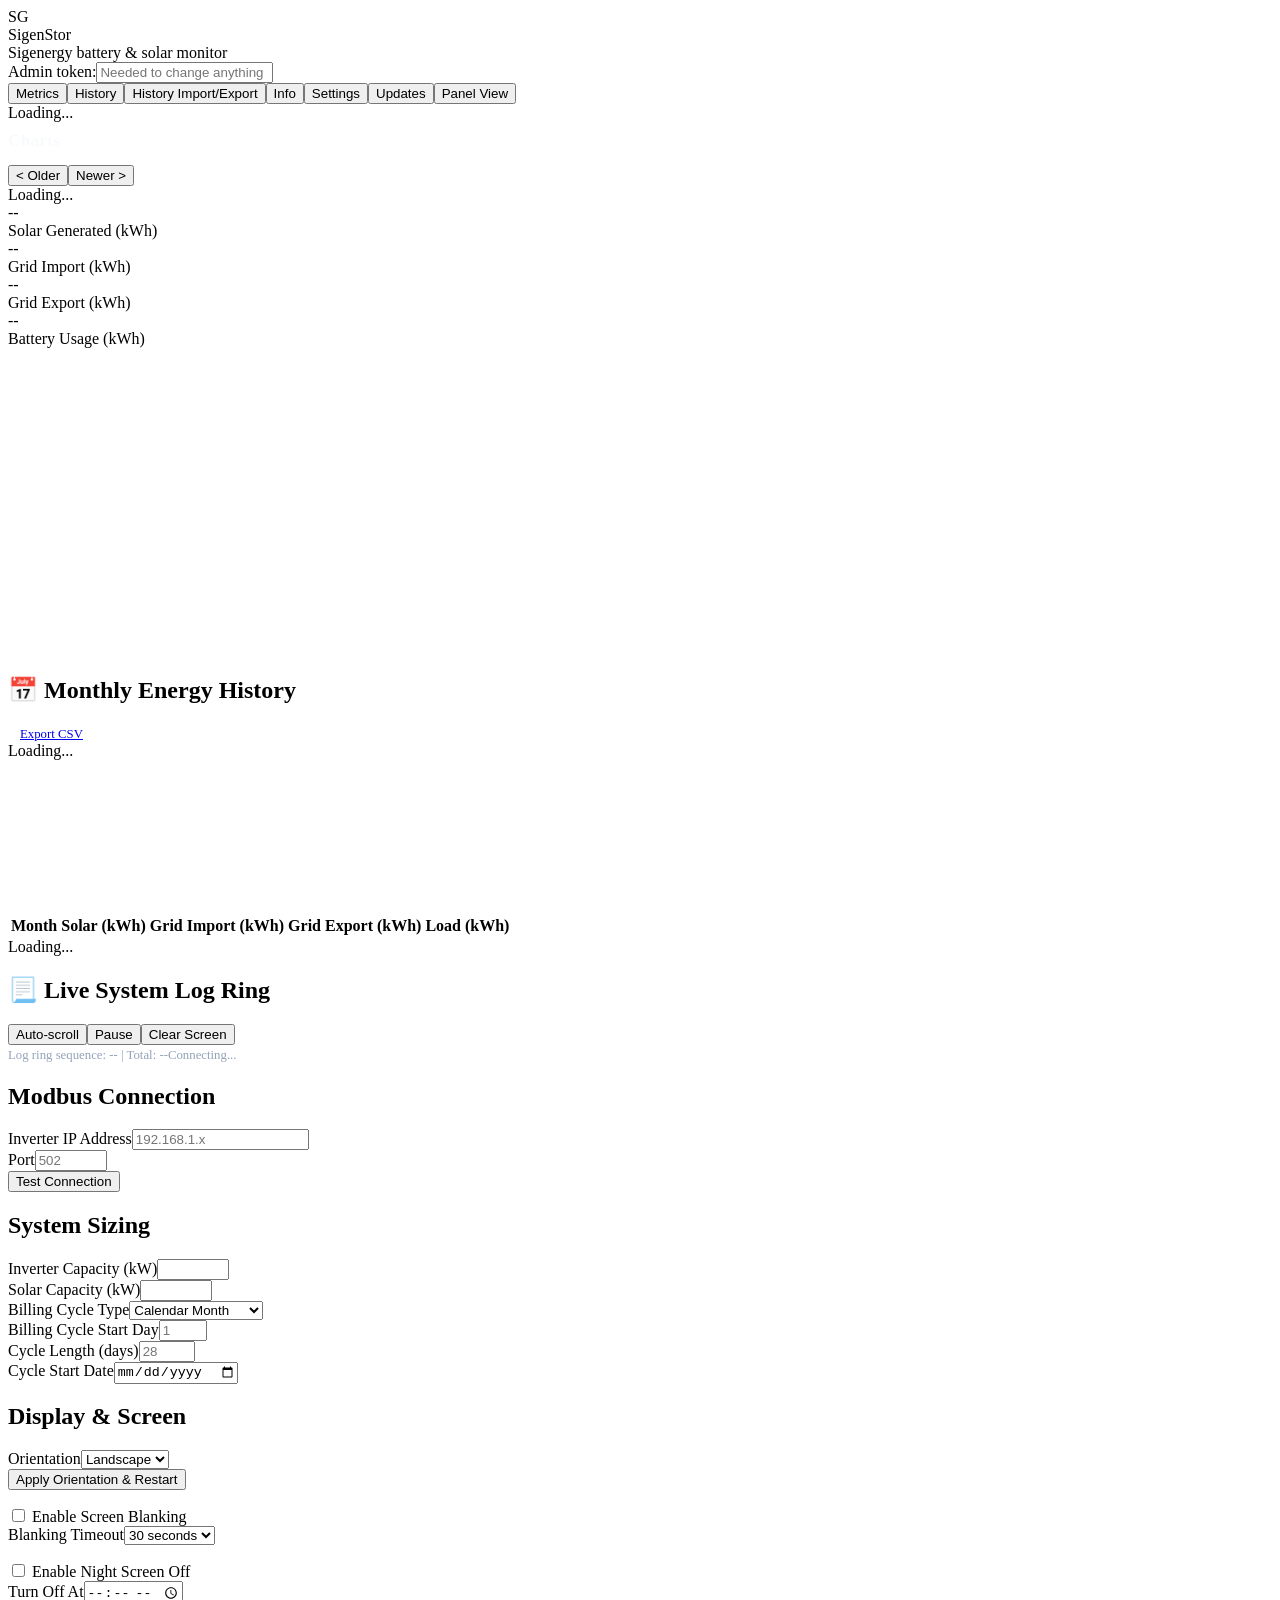
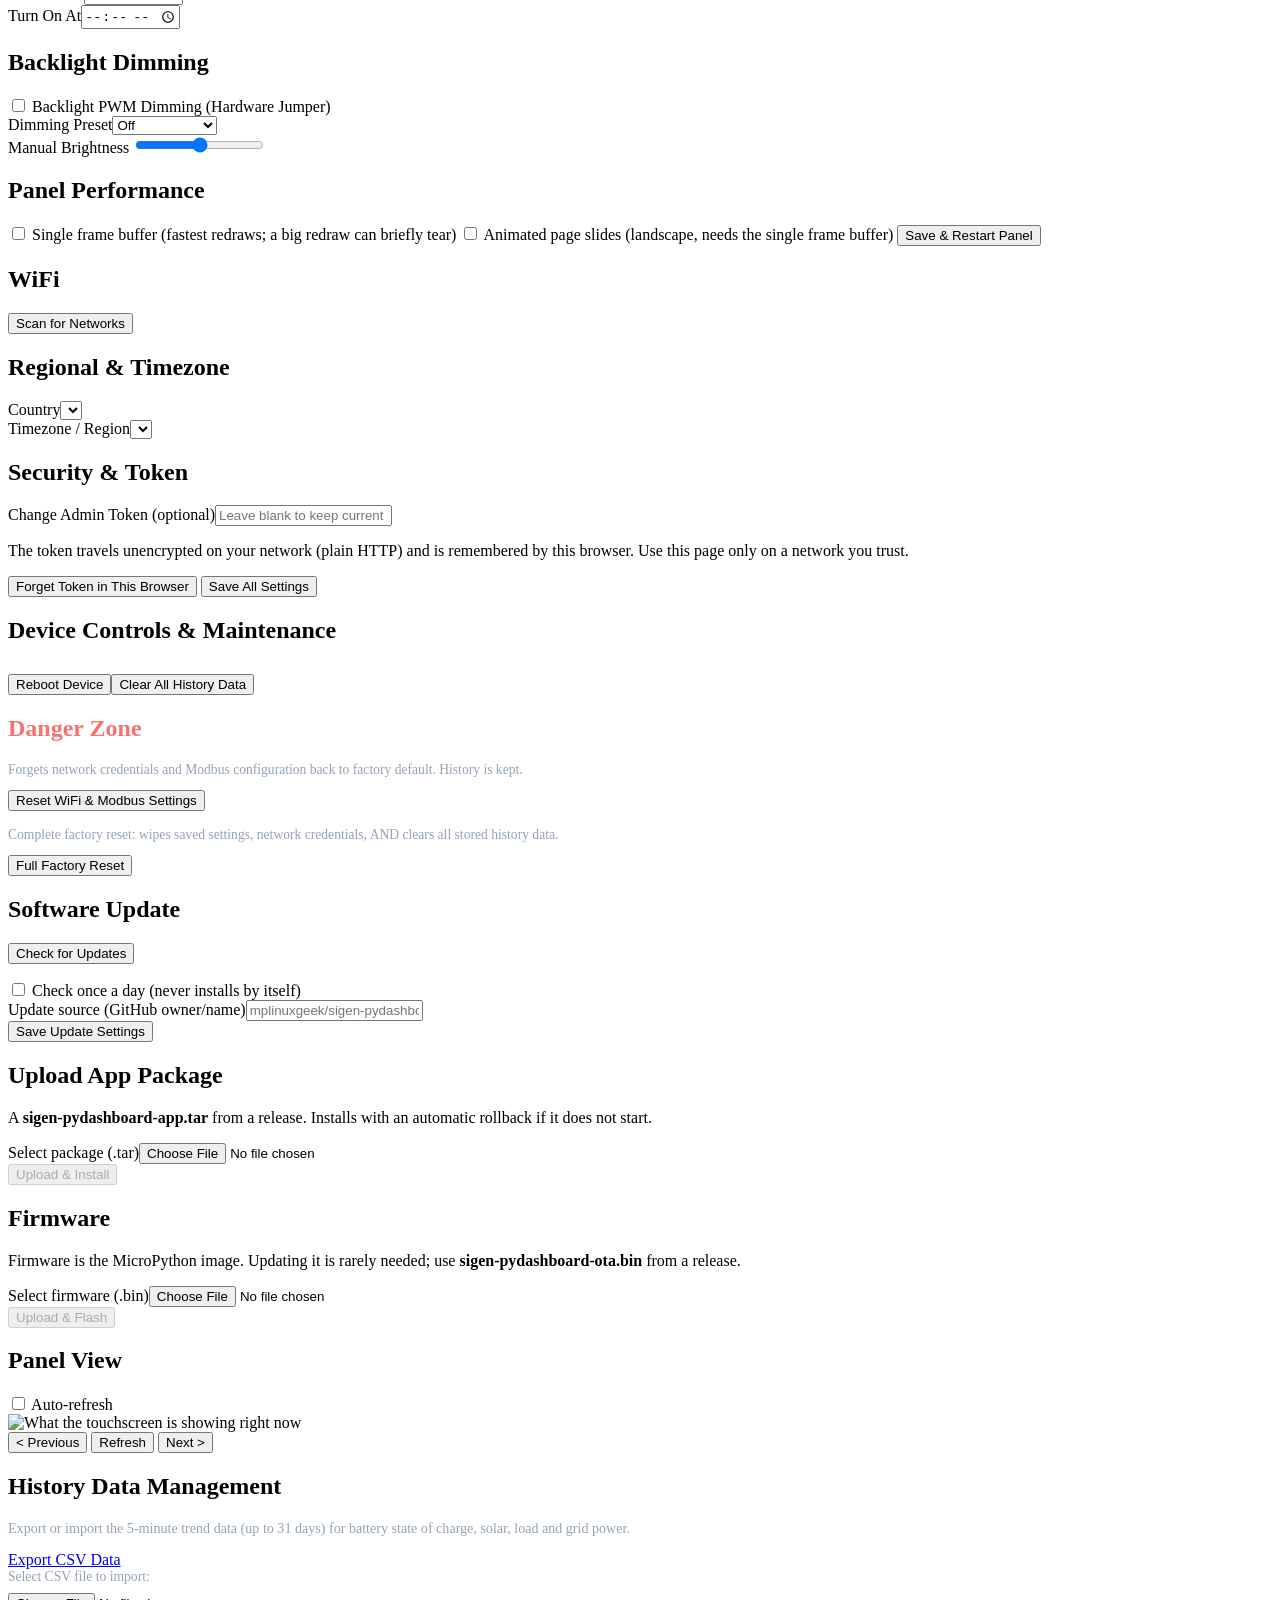
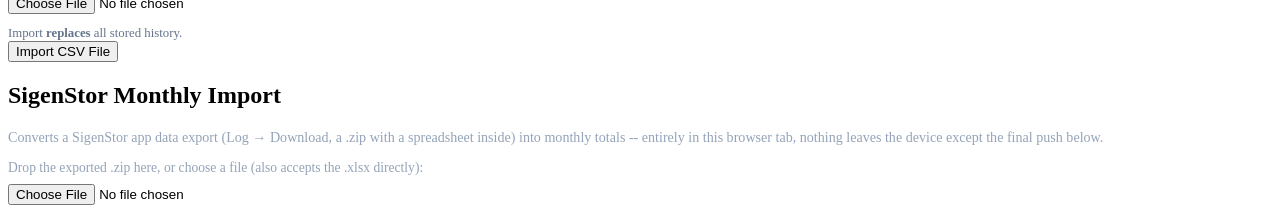
==== commit eb09b5cb: "Web UI: split into html/css/js, per-day history loading, updates tab, WiFi scan/join, Modbus test, b" ====
--- a/py/www/index.html
+++ b/py/www/index.html
@@ -1 +1,370 @@
-<!DOCTYPE html><html lang="en"><head><meta charset="UTF-8"><meta name="viewport" content="width=device-width, initial-scale=1.0"><title>SigenStor Dashboard & Settings</title><script src="/chart.min.js"></script><style>*{box-sizing:border-box;margin:0;padding:0}body{font-family:-apple-system,BlinkMacSystemFont,'Segoe UI',Roboto,Oxygen,Ubuntu,Cantarell,sans-serif;background:#090d16;color:#f1f5f9;line-height:1.45;padding-bottom:24px}.app-header{background:rgba(15,23,42,0.85);backdrop-filter:blur(12px);-webkit-backdrop-filter:blur(12px);position:sticky;top:0;z-index:100;border-bottom:1px solid rgba(255,255,255,0.08);padding:10px 16px;margin-bottom:14px}.header-inner{max-width:1400px;margin:0 auto;display:flex;align-items:center;justify-content:space-between;flex-wrap:wrap;gap:12px}.brand{display:flex;align-items:center;gap:10px}.brand-logo{width:30px;height:30px;background:linear-gradient(135deg,#38bdf8,#0284c7);border-radius:8px;display:flex;align-items:center;justify-content:center;color:#0f172a;font-weight:800;font-size:14px;box-shadow:0 0 10px rgba(56,189,248,0.35)}.brand-title{font-size:1.15rem;font-weight:700;color:#f8fafc;letter-spacing:-0.02em}.brand-subtitle{font-size:0.72rem;color:#64748b;font-weight:500}.token-banner{display:flex;align-items:center;gap:8px;background:#1e293b;padding:4px 10px;border-radius:8px;border:1px solid #334155}.token-banner label{font-size:0.78rem;color:#94a3b8;font-weight:500;white-space:nowrap}.token-banner input{background:#0f172a;border:1px solid #475569;border-radius:6px;padding:4px 8px;color:#f8fafc;font-size:0.82rem;width:140px;outline:none;transition:all 0.15s ease}.token-banner input:focus{border-color:#38bdf8;box-shadow:0 0 0 2px rgba(56,189,248,0.2)}.container{max-width:1400px;margin:0 auto;padding:0 12px}.tabnav{display:flex;gap:4px;margin-bottom:14px;background:#1e293b;padding:4px;border-radius:10px;border:1px solid #334155;overflow-x:auto}.tabbtn{padding:7px 14px;border-radius:6px;border:none;background:transparent;color:#94a3b8;cursor:pointer;font-size:0.85rem;font-weight:500;font-family:inherit;transition:all 0.2s ease;white-space:nowrap}.tabbtn:hover{color:#f1f5f9;background:rgba(255,255,255,0.04)}.tabbtn.active{background:#38bdf8;color:#0f172a;font-weight:700;box-shadow:0 2px 10px rgba(56,189,248,0.3)}.tab{display:none}.tab.active{display:block}.grid{display:grid;grid-template-columns:repeat(auto-fit,minmax(220px,1fr));gap:12px;margin-bottom:14px}.info-grid{display:grid;grid-template-columns:repeat(auto-fit,minmax(260px,1fr));gap:12px;margin-bottom:14px}.card{background:#1e293b;border-radius:12px;padding:14px 16px;border:1px solid #334155;box-shadow:0 4px 16px -2px rgba(0,0,0,0.35);margin-bottom:14px;transition:border-color 0.2s ease}.card:hover{border-color:#475569}.card-header{display:flex;align-items:center;justify-content:space-between;margin-bottom:10px;padding-bottom:8px;border-bottom:1px solid rgba(255,255,255,0.06)}.card h2{margin:0;font-size:0.98rem;font-weight:600;color:#38bdf8;letter-spacing:-0.01em;display:flex;align-items:center;gap:6px}.badge{display:inline-flex;align-items:center;padding:2px 7px;border-radius:10px;font-size:0.72rem;font-weight:600}.badge-success{background:rgba(16,185,129,0.15);color:#34d399;border:1px solid rgba(16,185,129,0.3)}.badge-warning{background:rgba(245,158,11,0.15);color:#fbbf24;border:1px solid rgba(245,158,11,0.3)}.badge-info{background:rgba(56,189,248,0.15);color:#38bdf8;border:1px solid rgba(56,189,248,0.3)}.row{display:flex;justify-content:space-between;align-items:center;gap:10px;padding:5px 0;font-size:0.85rem;border-bottom:1px solid rgba(255,255,255,0.04)}.row:last-child{border-bottom:none}.row .label{color:#94a3b8;font-weight:400}.row .value{color:#f8fafc;font-weight:500;text-align:right;word-break:break-word}.warn .value{color:#fbbf24}#status,#setStatus,#fwStatus{color:#94a3b8;font-size:0.85rem;margin-bottom:12px;word-break:break-word}.btn{display:inline-flex;align-items:center;justify-content:center;width:100%;box-sizing:border-box;margin-top:10px;padding:9px 14px;font-size:0.86rem;font-weight:600;text-align:center;border:none;border-radius:7px;background:#38bdf8;color:#0f172a;cursor:pointer;text-decoration:none;transition:all 0.15s ease}.btn:hover{background:#7dd3fc;transform:translateY(-1px);box-shadow:0 4px 12px rgba(56,189,248,0.25)}.btn:active{transform:translateY(0)}.btn:disabled{opacity:0.5;cursor:default;transform:none;box-shadow:none}.btn-sec{background:#334155;color:#e2e8f0;margin-top:10px}.btn-sec:hover{background:#475569;box-shadow:none}.btn-danger{background:#ef4444;color:#fff}.btn-danger:hover{background:#f87171;box-shadow:0 4px 12px rgba(239,68,68,0.25)}.file-box{margin-top:10px;padding:14px;border:1.5px dashed #475569;border-radius:8px;background:#0f172a;text-align:center;transition:border-color 0.2s ease}.file-box.drag{border-color:#38bdf8;background:#0b1c2e}input[type=file]{width:100%;color:#94a3b8;font-size:0.82rem}.daybtns{display:flex;align-items:center;gap:6px;margin-bottom:12px}.day-label{color:#f8fafc;font-size:0.9rem;font-weight:600;min-width:110px;text-align:center}.tabbtn:disabled{opacity:0.35;cursor:default;pointer-events:none}.stats{display:grid;grid-template-columns:repeat(auto-fit,minmax(140px,1fr));gap:10px;margin-bottom:14px}.stat{background:#1e293b;border-radius:10px;padding:12px 14px;border:1px solid #334155;text-align:center;box-shadow:0 2px 8px rgba(0,0,0,0.2)}.stat .val{font-size:1.3rem;font-weight:700;color:#f8fafc;letter-spacing:-0.01em}.stat .lbl{font-size:0.72rem;color:#94a3b8;margin-top:2px;font-weight:500}.chart-box{position:relative;height:340px;width:100%}.chart-box-sm{position:relative;height:200px;width:100%}.field{margin-bottom:10px}.field label{display:block;font-size:0.8rem;font-weight:500;color:#94a3b8;margin-bottom:4px}.field input,.field select{width:100%;padding:7px 10px;border-radius:7px;border:1px solid #334155;background:#0f172a;color:#f8fafc;box-sizing:border-box;font-size:0.85rem;font-family:inherit;outline:none;transition:border-color 0.15s ease}.field input:focus,.field select:focus{border-color:#38bdf8;box-shadow:0 0 0 2px rgba(56,189,248,0.15)}.field input:disabled{opacity:0.4;cursor:not-allowed}.checkline{display:flex;align-items:center;gap:8px;margin-bottom:10px;color:#f8fafc;font-size:0.85rem;cursor:pointer;user-select:none}.checkline input[type=checkbox]{width:15px;height:15px;accent-color:#38bdf8;cursor:pointer}.settings-layout{display:grid;grid-template-columns:repeat(auto-fit,minmax(320px,1fr));gap:14px}.progress-wrap{width:100%;background:#0f172a;border-radius:6px;overflow:hidden;height:8px;margin-top:10px;display:none}.bar-track{background:#0f172a;border-radius:5px;height:8px;overflow:hidden;margin:4px 0 10px}.bar-fill{height:100%;border-radius:5px;transition:width 0.5s}.progress-bar{height:100%;width:0;background:#38bdf8;transition:width 0.2s}#sigenPreview{width:100%;border-collapse:collapse;font-size:0.82rem;margin-top:10px}#sigenPreview th,#sigenPreview td{text-align:right;padding:6px 10px;border-bottom:1px solid #334155}#sigenPreview th:first-child,#sigenPreview td:first-child{text-align:left}#sigenPreview th{color:#94a3b8;font-weight:600}#monthlyTable{width:100%;border-collapse:collapse;font-size:0.85rem;margin-top:12px}#monthlyTable th,#monthlyTable td{text-align:right;padding:8px 12px;border-bottom:1px solid #334155}#monthlyTable th:first-child,#monthlyTable td:first-child{text-align:left}#monthlyTable th{color:#38bdf8;font-weight:600;border-bottom:2px solid #334155}.log-card{margin-top:16px}.log-toolbar{display:flex;align-items:center;justify-content:space-between;gap:10px;margin-bottom:10px;flex-wrap:wrap}.log-controls{display:flex;align-items:center;gap:6px}.log-btn{padding:4px 10px;border-radius:5px;border:1px solid #334155;background:#0f172a;color:#cbd5e1;cursor:pointer;font-size:0.78rem;font-weight:500;transition:all 0.15s ease}.log-btn:hover{background:#1e293b;color:#f8fafc}.log-btn.active{background:#38bdf8;color:#0f172a;border-color:#38bdf8;font-weight:600}.log-console{background:#040711;border:1px solid #1e293b;border-radius:8px;padding:10px 12px;font-family:ui-monospace,SFMono-Regular,Menlo,Monaco,Consolas,monospace;font-size:0.78rem;line-height:1.4;color:#e2e8f0;height:300px;overflow-y:auto;white-space:pre-wrap;word-break:break-all}.log-line{padding:1px 0}.log-line.log-E{color:#f87171}.log-line.log-W{color:#fbbf24}.log-line.log-I{color:#38bdf8}.log-line.log-D{color:#94a3b8}</style></head><body><header class="app-header"><div class="header-inner"><div class="brand"><div class="brand-logo">SG</div><div><div class="brand-title">SigenStor</div><div class="brand-subtitle">ESP32-S3 Energy Gateway</div></div></div><div class="token-banner"><label for="globalAuthToken">Admin Token:</label><input type="password" id="globalAuthToken" placeholder="Passphrase..."></div></div></header><div class="container"><div class="tabnav"><button type="button" class="tabbtn active" id="tabBtnMetrics">Metrics</button><button type="button" class="tabbtn" id="tabBtnMonthly">History</button><button type="button" class="tabbtn" id="tabBtnImport">History Import/Export</button><button type="button" class="tabbtn" id="tabBtnInfo">Info</button><button type="button" class="tabbtn" id="tabBtnSettings">Settings</button><button type="button" class="tabbtn" id="tabBtnFirmware">Firmware</button></div><div id="tabMetrics" class="tab active"><div id="metricsStatus">Loading...</div><div id="metricsGrid" class="grid"></div><h2 style="margin-top:8px;margin-bottom:14px;font-size:1.1rem;color:#f8fafc">Charts</h2><div class="daybtns"><button type="button" class="daybtn tabbtn" id="btnOlderDay">&lt; Older</button><span id="dayLabel" class="day-label"></span><button type="button" class="daybtn tabbtn" id="btnNewerDay">Newer &gt;</button></div><div id="chartStatus">Loading...</div><div class="stats"><div class="stat"><div class="val" id="statSolar">--</div><div class="lbl">Solar Generated (kWh)</div></div><div class="stat"><div class="val" id="statImport">--</div><div class="lbl">Grid Import (kWh)</div></div><div class="stat"><div class="val" id="statExport">--</div><div class="lbl">Grid Export (kWh)</div></div><div class="stat"><div class="val" id="statBattery">--</div><div class="lbl">Battery Usage (kWh)</div></div></div><div class="card"><div class="chart-box"><canvas id="powerChart"></canvas></div></div><div class="card"><div class="chart-box-sm"><canvas id="socChart"></canvas></div></div></div><div id="tabMonthly" class="tab"><div class="card"><div class="card-header"><h2>&#128197; Monthly Energy History</h2><a class="btn btn-sec" style="width:auto;margin:0;padding:5px 12px;font-size:0.8rem" href="/api/monthly.csv" download="monthly.csv">Export CSV</a></div><div id="monthlyStatus">Loading...</div><div class="chart-box"><canvas id="monthlyChart"></canvas></div><div style="overflow-x:auto"><table id="monthlyTable"><thead><tr><th>Month</th><th>Solar (kWh)</th><th>Grid Import (kWh)</th><th>Grid Export (kWh)</th><th>Load (kWh)</th></tr></thead><tbody id="monthlyBody"></tbody></table></div></div></div><div id="tabInfo" class="tab"><div id="status">Loading...</div><div id="cards" class="info-grid"></div><div class="card log-card"><div class="card-header"><h2>&#128195; Live System Log Ring</h2><div class="log-controls"><button type="button" class="log-btn active" id="logAutoScrollBtn">Auto-scroll</button><button type="button" class="log-btn" id="logPauseBtn">Pause</button><button type="button" class="log-btn" id="logClearBtn">Clear Screen</button></div></div><div class="log-toolbar"><span style="font-size:0.8rem;color:#94a3b8" id="logMeta">Log ring sequence: -- | Total: --</span><span style="font-size:0.8rem;color:#94a3b8" id="logStatus">Connecting...</span></div><div class="log-console" id="logConsole"></div></div></div><div id="tabSettings" class="tab"><div id="setStatus"></div><div class="settings-layout"><div><div class="card"><div class="card-header"><h2>Modbus Connection</h2></div><div class="field"><label>Inverter IP Address</label><input id="setIp" placeholder="192.168.1.x"></div><div class="field"><label>Port</label><input id="setPort" type="number" min="1" max="65535" placeholder="502"></div></div><div class="card"><div class="card-header"><h2>System Sizing</h2></div><div class="field"><label>Inverter Capacity (kW)</label><input id="setInverter" type="number" step="0.1" min="1" max="100"></div><div class="field"><label>Solar Capacity (kW)</label><input id="setSolar" type="number" step="0.1" min="1" max="100"></div><div class="field"><label>Billing Cycle Type</label><select id="setBillingMode"><option value="0">Calendar Month</option><option value="1">Fixed N-Day Cycle</option></select></div><div class="field"><label>Billing Cycle Start Day</label><input id="setBillingDate" type="number" min="1" max="31" placeholder="1"></div><div class="field"><label>Cycle Length (days)</label><input id="setBillingCycleLen" type="number" min="1" max="365" placeholder="28"></div><div class="field"><label>Cycle Start Date</label><input type="date" id="setBillingAnchor"></div></div><div class="card"><div class="card-header"><h2>Display & Screen</h2></div><div class="field"><label>Orientation</label><select id="setOrientation"><option value="landscape">Landscape</option><option value="portrait">Portrait</option></select></div><button type="button" class="btn btn-sec" id="setOrientBtn">Apply Orientation & Restart</button><div style="margin-top:16px"><label class="checkline"><input type="checkbox" id="setBlankEnabled"> Enable Screen Blanking</label><div class="field"><label>Blanking Timeout</label><select id="setBlankTimeout"><option value="30">30 seconds</option><option value="60">1 minute</option><option value="120">2 minutes</option><option value="300">5 minutes</option><option value="600">10 minutes</option></select></div></div><div style="margin-top:16px"><label class="checkline"><input type="checkbox" id="setNightEnabled"> Enable Night Screen Off</label><div class="field"><label>Turn Off At</label><input type="time" id="setNightStart"></div><div class="field"><label>Turn On At</label><input type="time" id="setNightEnd"></div></div></div><div class="card"><div class="card-header"><h2>Backlight Dimming</h2></div><label class="checkline"><input type="checkbox" id="setBlEnabled"> Backlight PWM Dimming (Hardware Jumper)</label><div class="field"><label>Dimming Preset</label><select id="setBlPreset"><option value="off">Off</option><option value="gentle">Gentle</option><option value="aggressive">Aggressive</option></select></div><div class="field"><label>Manual Brightness <span id="setBlPercent" style="color:#38bdf8;font-weight:600"></span></label><input type="range" id="setBlSlider" min="0" max="100"></div></div></div><div><div class="card"><div class="card-header"><h2>Regional & Timezone</h2></div><div class="field"><label>Country</label><select id="setCountry"></select></div><div class="field"><label>Timezone / Region</label><select id="setZone"></select></div></div><div class="card"><div class="card-header"><h2>Security & Token</h2></div><input type="hidden" id="setToken"><div class="field"><label>Change Admin Token (optional)</label><input type="password" id="setOtaPin" placeholder="Leave blank to keep current"></div><button type="button" class="btn" id="setSaveBtn">Save All Settings</button></div><div class="card"><div class="card-header"><h2>Device Controls & Maintenance</h2></div><button type="button" class="btn btn-sec" id="setRebootBtn">Reboot Device</button><button type="button" class="btn btn-sec" id="setClearHistBtn" style="margin-top:10px">Clear 48h History Data</button></div><div class="card" style="border-color:rgba(239,68,68,0.4)"><div class="card-header"><h2 style="color:#f87171">Danger Zone</h2></div><p style="color:#94a3b8;font-size:0.85rem;margin-bottom:12px">Forgets network credentials and Modbus configuration back to factory default. History is kept.</p><button type="button" class="btn btn-danger" id="setResetBtn">Reset WiFi & Modbus Settings</button><p style="color:#94a3b8;font-size:0.85rem;margin:16px 0 12px">Complete factory reset: wipes saved settings, network credentials, AND clears all stored history data.</p><button type="button" class="btn btn-danger" id="setFactoryResetBtn">Full Factory Reset</button></div></div></div></div><div id="tabFirmware" class="tab"><div class="card"><div class="card-header"><h2>Firmware Update</h2></div><div id="fwInfoGrid"></div><input type="hidden" id="fwToken"><div class="field" style="margin-top:16px"><label>Select Firmware (.bin)</label><input type="file" id="fwFile" accept=".bin"></div><button type="button" class="btn" id="fwFlashBtn" disabled>Upload & Flash</button><div class="progress-wrap" id="fwProgressWrap"><div class="progress-bar" id="fwProgressBar"></div></div><div id="fwStatus"></div></div></div><div id="tabImport" class="tab"><div class="card"><div class="card-header"><h2>History Data Management</h2></div><p style="color:#94a3b8;font-size:0.88rem;margin-bottom:14px">Export or import 48-hour trend data for Battery SOC, Solar, Load, and Grid power.</p><a class="btn" href="/api/history.csv" download="history.csv">Export CSV Data</a><div class="file-box"><label style="display:block;margin-bottom:8px;font-size:0.85rem;color:#94a3b8">Select CSV file to import:</label><input type="file" id="csvFile" accept=".csv,.txt"><input type="hidden" id="histToken"></div><p style="font-size:0.8rem;margin:12px 0 0;color:#64748b">Import <b>replaces</b> all stored history.</p><button type="button" class="btn btn-sec" id="uploadBtn">Import CSV File</button><div id="histStatus"></div></div><div class="card"><div class="card-header"><h2>SigenStor Monthly Import</h2></div><p style="color:#94a3b8;font-size:0.88rem;margin-bottom:14px">Converts a SigenStor app data export (Log &rarr; Download, a .zip with a spreadsheet inside) into monthly totals -- entirely in this browser tab, nothing leaves the device except the final push below.</p><div class="file-box" id="sigenDrop"><label style="display:block;margin-bottom:8px;font-size:0.85rem;color:#94a3b8">Drop the exported .zip here, or choose a file (also accepts the .xlsx directly):</label><input type="file" id="sigenFile" accept=".zip,.xlsx"></div><div id="sigenParseStatus"></div></div><div class="card" id="sigenResultsCard" style="display:none"><div id="sigenSummary"></div><table id="sigenPreview"></table><button type="button" class="btn btn-sec" id="sigenDownloadBtn" style="margin-top:12px">Download CSV</button></div><div class="card" id="sigenPushCard" style="display:none"><p style="font-size:0.8rem;margin:0 0 12px;color:#64748b"><b>Replaces</b> all completed monthly totals currently stored on this device -- the in-progress month is untouched.</p><input type="hidden" id="sigenToken"><button type="button" class="btn btn-danger" id="sigenPushBtn">Push to This Device</button><div id="sigenPushStatus"></div></div></div></div><script>var TAB_NAMES=['metrics','monthly','import','info','settings','firmware'];var metricsTimer=null,logTimer=null,blTimer=null,logSince=0,logAutoScroll=true,logPaused=false;function showTab(name,skipHash){if(TAB_NAMES.indexOf(name)<0)name='metrics';TAB_NAMES.forEach(function(n){document.getElementById('tab'+n[0].toUpperCase()+n.slice(1)).className='tab'+(n===name?' active':'');document.getElementById('tabBtn'+n[0].toUpperCase()+n.slice(1)).className='tabbtn'+(n===name?' active':'');});if(name==='metrics'){initChartsOnce();renderMetrics();if(!metricsTimer)metricsTimer=setInterval(renderMetrics,5000);}else if(metricsTimer){clearInterval(metricsTimer);metricsTimer=null;}if(name==='monthly'){renderMonthlyHistory();}if(name==='info'){fetchLogs();if(!logTimer)logTimer=setInterval(fetchLogs,2500);}else if(logTimer){clearInterval(logTimer);logTimer=null;}if(name==='settings'){pollBacklightStatus();if(!blTimer)blTimer=setInterval(pollBacklightStatus,10000);}else if(blTimer){clearInterval(blTimer);blTimer=null;}if(!skipHash)history.replaceState(null,'','#'+name);}document.getElementById('tabBtnMetrics').onclick=function(){showTab('metrics');};document.getElementById('tabBtnMonthly').onclick=function(){showTab('monthly');};document.getElementById('tabBtnImport').onclick=function(){showTab('import');};document.getElementById('tabBtnInfo').onclick=function(){showTab('info');};document.getElementById('tabBtnSettings').onclick=function(){showTab('settings');};document.getElementById('tabBtnFirmware').onclick=function(){showTab('firmware');};window.addEventListener('hashchange',function(){showTab(location.hash.slice(1),true);});(function(){var TOKEN_IDS=['histToken','setToken','fwToken','sigenToken'];var globalEl=document.getElementById('globalAuthToken');var saved=localStorage.getItem('adminToken')||'';if(globalEl){globalEl.value=saved;globalEl.addEventListener('input',function(){var val=globalEl.value;localStorage.setItem('adminToken',val);TOKEN_IDS.forEach(function(id){var el=document.getElementById(id);if(el)el.value=val;});});}TOKEN_IDS.forEach(function(id){var el=document.getElementById(id);if(el)el.value=saved;});})();document.getElementById('uploadBtn').onclick=function(){var fileInput=document.getElementById('csvFile');var status=document.getElementById('histStatus');if(!fileInput.files.length){status.style.color='#f87171';status.textContent='Please select a CSV file first.';return;}var token=document.getElementById('histToken').value;if(!token){status.style.color='#f87171';status.textContent='Enter the admin token first.';return;}if(!confirm('This replaces ALL stored history on the device. Continue?')){return;}var file=fileInput.files[0];status.style.color='#38bdf8';status.textContent='Uploading and parsing CSV...';var reader=new FileReader();reader.onload=function(e){fetch('/api/history/import',{method:'POST',headers:{'Content-Type':'text/csv','X-OTA-Token':token},body:e.target.result}).then(function(r){return r.json();}).then(function(d){if(d.status==='ok'){status.style.color='#4ade80';status.textContent='Success! Imported '+d.imported+' records into device history.';}else{status.style.color='#f87171';status.textContent='Error: '+(d.error||'Import failed');}}).catch(function(err){status.style.color='#f87171';status.textContent='Upload failed: '+err.message;});};reader.readAsText(file);};function row(label,value,warn){return '<div class="row'+(warn?' warn':'')+'"><span class="label">'+label+'</span><span class="value">'+value+'</span></div>';}function card(title,rows,badge,icon){var b=badge?'<span class="badge '+badge.cls+'">'+badge.text+'</span>':'';var i=icon?'<span class="card-icon">'+icon+'</span>':'';return '<div class="card"><div class="card-header"><h2>'+i+title+'</h2>'+b+'</div>'+rows.join('')+'</div>';}function metricsCard(title,rows,pct,color,badge,icon){var b=badge?'<span class="badge '+badge.cls+'">'+badge.text+'</span>':'';var i=icon?'<span class="card-icon">'+icon+'</span>':'';var bar=(pct==null)?'':'<div class="bar-track"><div class="bar-fill" style="width:'+Math.max(0,Math.min(100,pct))+'%;background:'+color+'"></div></div>';return '<div class="card"><div class="card-header"><h2>'+i+title+'</h2>'+b+'</div>'+bar+rows.join('')+'</div>';}function renderMetrics(){Promise.all([fetch('/api/metrics').then(function(r){return r.json();}),fetch('/api/monthly').then(function(r){return r.json();}).catch(function(){return null;})]).then(function(results){var m=results[0],mo=results[1];var cb=mo&&mo.current_billing;var status=document.getElementById('metricsStatus');if(m.alive){status.style.color='#94a3b8';status.textContent='';}else{status.style.color='#fbbf24';status.textContent='Modbus link not responding -- values may be stale.';}var invKw=m.sizing.inverter_kw||1,solKw=m.sizing.solar_kw||1;var cards=[];var battState=m.battery.power_kw>0.05?'Charging':(m.battery.power_kw<-0.05?'Discharging':'Standby');var battBadgeClr=battState==='Charging'?'badge-success':(battState==='Discharging'?'badge-info':'badge-warning');var battEta='--';if(m.battery.soc_valid&&m.battery.capacity_valid&&Math.abs(m.battery.power_kw)>0.05){var battHours=m.battery.power_kw>0?(m.battery.capacity_kwh*(100-m.battery.soc_pct)/100)/m.battery.power_kw:(m.battery.capacity_kwh*m.battery.soc_pct/100)/-m.battery.power_kw;if(battHours<=99){var battH=Math.floor(battHours),battM=Math.floor((battHours-battH)*60);battEta=battH+'h '+(battM<10?'0':'')+battM+'m to '+(m.battery.power_kw>0?'full':'empty');}}cards.push(metricsCard('Battery',[row('SOC',m.battery.soc_pct.toFixed(1)+'%',!m.battery.soc_valid),row('Power',(m.battery.power_kw>=0?'+':'')+m.battery.power_kw.toFixed(2)+' kW',!m.battery.power_valid),row('ETA',battEta),row('Capacity',m.battery.capacity_kwh.toFixed(1)+' kWh',!m.battery.capacity_valid),row('Temp',m.battery.temp_c.toFixed(1)+' \u00b0C',!m.battery.temp_valid)],m.battery.soc_pct,'#10b981',{text:battState,cls:battBadgeClr},'&#128267;'));var pvPct=Math.max(0,Math.min(100,m.pv.power_kw/solKw*100));var loadPct=m.load.power_kw<=0.05?null:(m.pv.power_kw/m.load.power_kw*100);var coveringTxt=loadPct==null?'--% of load':(loadPct.toFixed(0)+'% of load'+(loadPct>100?' (excess)':''));cards.push(metricsCard('Solar',[row('Power',m.pv.power_kw.toFixed(2)+' kW',!m.pv.power_valid),row('Covering',coveringTxt),row('Today',m.pv.daily_kwh.toFixed(1)+' kWh',!m.pv.daily_valid),row('Month to date',cb?cb.solar_kwh.toFixed(1)+' kWh':'--',!cb)],pvPct,'#f59e0b',{text:m.pv.power_kw>0.05?'Generating':'Idle',cls:m.pv.power_kw>0.05?'badge-warning':'badge-info'},'&#9728;&#65039;'));cards.push(metricsCard('Load',[row('Power',m.load.power_kw.toFixed(2)+' kW',!m.load.power_valid),row('Today',m.load.daily_kwh.toFixed(1)+' kWh',!m.load.daily_valid),row('Month to date',cb?cb.load_kwh.toFixed(1)+' kWh':'--',!cb)],m.load.power_kw/invKw*100,'#3b82f6',null,'&#9889;'));var gridDir=m.grid.power_kw>0.05?'Importing':(m.grid.power_kw<-0.05?'Exporting':'Idle');var gridBadgeClr=gridDir==='Importing'?'badge-warning':(gridDir==='Exporting'?'badge-success':'badge-info');cards.push(metricsCard('Grid',[row('Power',(m.grid.power_kw>=0?'+':'')+m.grid.power_kw.toFixed(2)+' kW',!m.grid.power_valid),row('Status',m.grid.status.replace(/_/g,' '),!m.grid.status_valid||m.grid.status!=='on_grid'),row('Import today',m.grid.daily_import_kwh.toFixed(1)+' kWh',!m.grid.daily_import_valid),row('Export today',m.grid.daily_export_kwh.toFixed(1)+' kWh',!m.grid.daily_export_valid),row('Import MTD',cb?cb.grid_import_kwh.toFixed(1)+' kWh':'--',!cb),row('Export MTD',cb?cb.grid_export_kwh.toFixed(1)+' kWh':'--',!cb)],Math.abs(m.grid.power_kw)/invKw*100,'#ef4444',{text:gridDir,cls:gridBadgeClr},'<svg style="width:18px;height:18px;fill:currentColor;vertical-align:-2px" viewBox="0 0 24 24"><path d="M12 2L8 8H11V13H8L6 16H9.5L5 22H7.5L9.5 19H14.5L16.5 22H19L14.5 16H18L16 13H13V8H16L12 2ZM11.5 9.5H12.5V11.5H11.5V9.5ZM10.5 14.5H13.5L14.5 16H9.5L10.5 14.5Z"/></svg>'));document.getElementById('metricsGrid').innerHTML=cards.join('');}).catch(function(err){var status=document.getElementById('metricsStatus');status.style.color='#f87171';status.textContent='Failed to load metrics: '+err.message;});}function renderMonthlyHistory(){var status=document.getElementById('monthlyStatus');status.textContent='Loading monthly history...';fetch('/api/monthly').then(function(r){if(!r.ok)throw new Error('HTTP '+r.status);return r.json();}).then(function(res){status.textContent='';var rows=[];var mNames=['Jan','Feb','Mar','Apr','May','Jun','Jul','Aug','Sep','Oct','Nov','Dec'];if(res.current){var c=res.current;var name=(mNames[c.month-1]||c.month)+' '+c.year+' (Current)';rows.push('<tr style="font-weight:600;background:rgba(56,189,248,0.08)"><td>'+name+'</td><td>'+c.solar_kwh.toFixed(1)+'</td><td>'+c.grid_import_kwh.toFixed(1)+'</td><td>'+c.grid_export_kwh.toFixed(1)+'</td><td>'+c.load_kwh.toFixed(1)+'</td></tr>');}if(res.history&&res.history.length){res.history.slice().reverse().forEach(function(h){var name=(mNames[h.month-1]||h.month)+' '+h.year;rows.push('<tr><td>'+name+'</td><td>'+h.solar_kwh.toFixed(1)+'</td><td>'+h.grid_import_kwh.toFixed(1)+'</td><td>'+h.grid_export_kwh.toFixed(1)+'</td><td>'+h.load_kwh.toFixed(1)+'</td></tr>');});}if(!rows.length){document.getElementById('monthlyBody').innerHTML='<tr><td colspan="5" style="text-align:center;color:#64748b;padding:16px">No monthly history recorded yet.</td></tr>';}else{document.getElementById('monthlyBody').innerHTML=rows.join('');}var chartLabels=[],chartSolar=[],chartImport=[],chartExport=[],chartLoad=[];if(res.history&&res.history.length){res.history.forEach(function(h){chartLabels.push((mNames[h.month-1]||h.month)+' \''+String(h.year).slice(-2));chartSolar.push(h.solar_kwh);chartImport.push(h.grid_import_kwh);chartExport.push(h.grid_export_kwh);chartLoad.push(h.load_kwh);});}if(res.current){var c=res.current;chartLabels.push((mNames[c.month-1]||c.month)+' \''+String(c.year).slice(-2)+'*');chartSolar.push(c.solar_kwh);chartImport.push(c.grid_import_kwh);chartExport.push(c.grid_export_kwh);chartLoad.push(c.load_kwh);}renderMonthlyChart(chartLabels,chartSolar,chartImport,chartExport,chartLoad);}).catch(function(err){status.style.color='#f87171';status.textContent='Failed to load: '+err.message;});}function renderMonthlyChart(labels,solar,imp,exp,load){if(!monthlyChart){monthlyChart=new Chart(document.getElementById('monthlyChart'),{type:'bar',data:{labels:labels,datasets:[{label:'Load',data:load,backgroundColor:'rgba(77,182,173,.85)',barPercentage:0.72},{label:'Solar',data:solar,backgroundColor:'rgba(255,152,0,.85)',barPercentage:0.72},{label:'Grid Import',data:imp,backgroundColor:'rgba(220,70,70,.85)',barPercentage:0.72},{label:'Grid Export',data:exp,backgroundColor:'rgba(162,128,219,.85)',barPercentage:0.72}]},options:{responsive:true,maintainAspectRatio:false,plugins:{title:{display:true,text:'Monthly Energy (kWh)',color:'#f8fafc'},legend:{labels:{color:'#cbd5e1'}}},scales:chartScales}});}else{monthlyChart.data.labels=labels;monthlyChart.data.datasets[0].data=load;monthlyChart.data.datasets[1].data=solar;monthlyChart.data.datasets[2].data=imp;monthlyChart.data.datasets[3].data=exp;monthlyChart.update();}}function fmtDuration(totalSeconds){if(totalSeconds<0)return 'never';var h=Math.floor(totalSeconds/3600),m=Math.floor((totalSeconds%3600)/60),s=Math.floor(totalSeconds%60);if(h>0)return h+'h '+m+'m';if(m>0)return m+'m '+s+'s';return s+'s';}function fmtBytes(b){if(b<1024)return b+' B';if(b<1024*1024)return (b/1024).toFixed(1)+' KB';return (b/1024/1024).toFixed(2)+' MB';}var chartsStarted=false,chartIntervalS=300,chartRecords=[],powerChart,socChart,monthlyChart=null;var dayOffset=0,MAX_DAY_OFFSET=30;var chartScales={x:{grid:{color:'#334155'},ticks:{color:'#94a3b8',maxTicksLimit:12}},y:{grid:{color:'#334155'},ticks:{color:'#94a3b8'}}};function dayBounds(offsetDays){var start=new Date();start.setHours(0,0,0,0);start.setDate(start.getDate()-offsetDays);var end=new Date(start.getTime()+86400000);return[start.getTime(),end.getTime()];}function fmtKwh(v){return v.toFixed(v<10?2:1);}function renderDay(offsetDays){offsetDays=Math.max(0,Math.min(MAX_DAY_OFFSET,offsetDays));dayOffset=offsetDays;var bounds=dayBounds(offsetDays),start=bounds[0],end=bounds[1];var dayName=offsetDays===0?'Today':offsetDays===1?'Yesterday':new Date(start).toLocaleDateString([],{weekday:'short',month:'short',day:'numeric'});document.getElementById('dayLabel').textContent=dayName;document.getElementById('btnOlderDay').disabled=offsetDays>=MAX_DAY_OFFSET;document.getElementById('btnNewerDay').disabled=offsetDays<=0;var records=chartRecords.filter(function(d){var ms=d.t*1000;return ms>=start&&ms<end;});var status=document.getElementById('chartStatus');if(!records.length){status.textContent=dayName+': no history recorded yet for this day.';}else{status.textContent='';}var labels=records.map(function(d){return new Date(d.t*1000).toLocaleTimeString([],{hour:'2-digit',minute:'2-digit'});});var pv=records.map(function(d){return d.pv_kw;});var load=records.map(function(d){return d.load_kw;});var batt=records.map(function(d){return d.battery_kw;});var grid=records.map(function(d){return d.grid_kw;});var soc=records.map(function(d){return d.soc_pct;});var dtH=chartIntervalS/3600,solarKwh=0,importKwh=0,exportKwh=0,battKwh=0;records.forEach(function(d){solarKwh+=d.pv_kw*dtH;if(d.grid_kw>0)importKwh+=d.grid_kw*dtH;else exportKwh+=-d.grid_kw*dtH;if(d.battery_kw<0)battKwh+=-d.battery_kw*dtH;});document.getElementById('statSolar').textContent=fmtKwh(solarKwh);document.getElementById('statImport').textContent=fmtKwh(importKwh);document.getElementById('statExport').textContent=fmtKwh(exportKwh);document.getElementById('statBattery').textContent=fmtKwh(battKwh);powerChart.data.labels=labels;powerChart.data.datasets[0].data=pv;powerChart.data.datasets[1].data=load;powerChart.data.datasets[2].data=batt;powerChart.data.datasets[3].data=grid;powerChart.update();socChart.data.labels=labels;socChart.data.datasets[0].data=soc;socChart.update();}function initChartsOnce(){if(chartsStarted)return;chartsStarted=true;powerChart=new Chart(document.getElementById('powerChart'),{type:'line',data:{labels:[],datasets:[{label:'Solar PV (kW)',data:[],borderColor:'rgba(245,158,11,.85)',backgroundColor:'rgba(245,158,11,.15)',fill:true,tension:.3,pointRadius:1.5},{label:'House Load (kW)',data:[],borderColor:'rgba(59,130,246,.85)',tension:.3,pointRadius:1.5},{label:'Battery Power (kW)',data:[],borderColor:'rgba(16,185,129,.85)',tension:.3,pointRadius:1.5},{label:'Grid Power (kW)',data:[],borderColor:'rgba(239,68,68,.85)',tension:.3,pointRadius:1.5}]},options:{responsive:true,maintainAspectRatio:false,interaction:{mode:'index',intersect:false},plugins:{title:{display:true,text:'Power Flow (kW)',color:'#f8fafc'},legend:{labels:{color:'#cbd5e1'}}},scales:chartScales}});socChart=new Chart(document.getElementById('socChart'),{type:'line',data:{labels:[],datasets:[{label:'Battery SOC (%)',data:[],borderColor:'rgba(139,92,246,.85)',backgroundColor:'rgba(139,92,246,.2)',fill:true,tension:.3,pointRadius:1.5}]},options:{responsive:true,maintainAspectRatio:false,interaction:{mode:'index',intersect:false},plugins:{title:{display:true,text:'Battery State of Charge (%)',color:'#f8fafc'},legend:{labels:{color:'#cbd5e1'}}},scales:{x:chartScales.x,y:{min:0,max:100,grid:{color:'#334155'},ticks:{color:'#94a3b8'}}}}});document.getElementById('btnOlderDay').onclick=function(){renderDay(dayOffset+1);};document.getElementById('btnNewerDay').onclick=function(){renderDay(dayOffset-1);};fetch('/api/history').then(function(r){return r.json();}).then(function(payload){chartRecords=payload.records||[];chartIntervalS=payload.interval_s||300;if(!chartRecords.length){document.getElementById('chartStatus').textContent='No history recorded yet.';}renderDay(0);}).catch(function(err){document.getElementById('chartStatus').textContent='Failed to load history: '+err.message;});}Promise.all([fetch('/api/system').then(function(r){return r.json();}),fetch('/api/health').then(function(r){return r.json();}).catch(function(){return null;})]).then(function(results){var sys=results[0],health=results[1];document.getElementById('status').textContent='';var cards=[];cards.push(card('Firmware',[row('Version',sys.firmware.version),row('Project',sys.firmware.project),row('IDF',sys.firmware.idf),row('Built',sys.firmware.built),row('Running slot',sys.firmware.running_slot+' ('+sys.firmware.image_state+')'),row('Inactive slot',sys.firmware.inactive_slot+' ('+sys.firmware.inactive_version+')')]));cards.push(card('Boot & Health',[row('Uptime',fmtDuration(sys.boot.uptime_s)),row('Reset reason',sys.boot.reset_reason),row('Last reboot trigger',sys.boot.last_reboot_trigger||'unknown (power-on, or a crash)'),row('Last coredump',sys.boot.last_coredump,sys.boot.last_coredump!=='none'),health?row('LVGL lock held',health.lvgl_lock_held_ms+'ms'+(health.lvgl_lock_holder?' ('+health.lvgl_lock_holder+')':''),health.lvgl_lock_held_ms>1000):row('LVGL lock held','/api/health unreachable',true),health?row('Log ring',fmtBytes(health.log_bytes)):row('Log ring','--')]));cards.push(card('Network',[row('Connected',sys.network.connected?'yes':'no',!sys.network.connected),row('SSID',sys.network.ssid||'--'),row('IP',sys.network.ip||'--'),row('Signal',sys.network.rssi_dbm+' dBm'),row('MAC',sys.network.mac)]));cards.push(card('Inverter',[row('Host',sys.inverter.host+':'+sys.inverter.port),row('Responding',sys.inverter.responding?'yes':'no',!sys.inverter.responding),row('Model',sys.inverter.model||'--'),row('Serial',sys.inverter.serial||'--')]));cards.push(card('NTP',[row('Synced',(sys.ntp.synced?'yes':'no')+' ('+sys.ntp.status+')',!sys.ntp.synced),row('Server',sys.ntp.server||'--'),row('Last sync',fmtDuration(sys.ntp.seconds_since_sync)+(sys.ntp.seconds_since_sync>=0?' ago':'')),row('Sync count',sys.ntp.sync_count),row('Timezone',sys.ntp.timezone)]));cards.push(card('Memory',[row('Internal free',fmtBytes(sys.memory.internal_free)),row('Internal largest block',fmtBytes(sys.memory.internal_largest_block),sys.memory.internal_largest_block<4096),row('Internal min free',fmtBytes(sys.memory.internal_min_free),sys.memory.internal_min_free<4096),row('PSRAM free',fmtBytes(sys.memory.psram_free)),row('Flash / PSRAM',sys.memory.flash_mb+' MB / '+sys.memory.psram_mb+' MB')]));cards.push(card('Display',[row('Orientation',sys.display.orientation),row('Backlight',sys.display.backlight_percent+'%'),row('Chip',sys.hardware.chip)]));document.getElementById('cards').innerHTML=cards.join('');}).catch(function(err){document.getElementById('status').textContent='Failed to load: '+err.message;});function escapeHtml(str){return str.replace(/&/g,'&amp;').replace(/</g,'&lt;').replace(/>/g,'&gt;');}function formatLogLine(line){var lvl='D';if(line.includes(' E (')||line.includes(' [E] '))lvl='E';else if(line.includes(' W (')||line.includes(' [W] '))lvl='W';else if(line.includes(' I (')||line.includes(' [I] '))lvl='I';return '<div class="log-line log-'+lvl+'">'+escapeHtml(line)+'</div>';}function fetchLogs(){if(logPaused)return;var token=document.getElementById('globalAuthToken').value||localStorage.getItem('adminToken')||'';if(!token){document.getElementById('logStatus').style.color='#fbbf24';document.getElementById('logStatus').textContent='Admin token required for logs';return;}fetch('/api/logs?since='+logSince,{headers:{'X-OTA-Token':token}}).then(function(r){if(!r.ok)throw new Error('HTTP '+r.status);var nextSeq=r.headers.get('X-Log-Next');var totalBytes=r.headers.get('X-Log-Total');if(nextSeq)logSince=parseInt(nextSeq,10);document.getElementById('logMeta').textContent='Log sequence: '+logSince+' | Total bytes: '+(totalBytes||'--');document.getElementById('logStatus').style.color='#34d399';document.getElementById('logStatus').textContent='Live (polling 2.5s)';return r.text();}).then(function(text){if(!text)return;var consoleEl=document.getElementById('logConsole');var lines=text.split('\n');var html=lines.filter(function(l){return l.trim().length>0;}).map(formatLogLine).join('');consoleEl.insertAdjacentHTML('beforeend',html);if(logAutoScroll){consoleEl.scrollTop=consoleEl.scrollHeight;}}).catch(function(err){document.getElementById('logStatus').style.color='#f87171';document.getElementById('logStatus').textContent='Error: '+err.message;});}document.getElementById('logAutoScrollBtn').onclick=function(){logAutoScroll=!logAutoScroll;this.className='log-btn'+(logAutoScroll?' active':'');if(logAutoScroll){var el=document.getElementById('logConsole');el.scrollTop=el.scrollHeight;}};document.getElementById('logPauseBtn').onclick=function(){logPaused=!logPaused;this.className='log-btn'+(logPaused?' active':'');this.textContent=logPaused?'Resume':'Pause';document.getElementById('logStatus').textContent=logPaused?'Paused':'Live (polling 2.5s)';};document.getElementById('logClearBtn').onclick=function(){document.getElementById('logConsole').innerHTML='';};var tzData=null;function fillZoneSelect(wantZone){var code=document.getElementById('setCountry').value;var zsel=document.getElementById('setZone');var zones=(tzData[code]&&tzData[code].zones)||[];zsel.innerHTML=zones.map(function(z){return '<option value="'+z.z+'">'+z.l+'</option>';}).join('');if(wantZone&&zones.some(function(z){return z.z===wantZone;})){zsel.value=wantZone;}}function fillCountrySelect(wantCountry,wantZone){var sel=document.getElementById('setCountry');var codes=Object.keys(tzData);sel.innerHTML=codes.map(function(c){return '<option value="'+c+'">'+tzData[c].name+'</option>';}).join('');sel.value=(wantCountry&&codes.indexOf(wantCountry)>=0)?wantCountry:codes[0];fillZoneSelect(wantZone);}document.getElementById('setCountry').onchange=function(){fillZoneSelect();};function updateBillingModeFields(){var fixed=document.getElementById('setBillingMode').value==='1';document.getElementById('setBillingDate').disabled=fixed;document.getElementById('setBillingCycleLen').disabled=!fixed;document.getElementById('setBillingAnchor').disabled=!fixed;}document.getElementById('setBillingMode').onchange=updateBillingModeFields;function minuteToHhmm(m){var h=Math.floor(m/60),mm=m%60;return (h<10?'0':'')+h+':'+(mm<10?'0':'')+mm;}function hhmmToMinute(s){var p=s.split(':');return parseInt(p[0],10)*60+parseInt(p[1],10);}function loadSettings(){fetch('/api/settings').then(function(r){return r.json();}).then(function(s){document.getElementById('setIp').value=s.modbus.ip;document.getElementById('setPort').value=s.modbus.port;document.getElementById('setInverter').value=s.sizing.inverter_kw;document.getElementById('setSolar').value=s.sizing.solar_kw;document.getElementById('setBillingDate').value=s.billing.date;document.getElementById('setBillingMode').value=String(s.billing.mode);document.getElementById('setBillingCycleLen').value=s.billing.cycle_length_days;document.getElementById('setBillingAnchor').value=s.billing.anchor;updateBillingModeFields();document.getElementById('setBlankEnabled').checked=s.blanking.enabled;document.getElementById('setBlankTimeout').value=String(s.blanking.timeout_s);document.getElementById('setNightEnabled').checked=s.night.enabled;document.getElementById('setNightStart').value=minuteToHhmm(s.night.start_minute);document.getElementById('setNightEnd').value=minuteToHhmm(s.night.end_minute);document.getElementById('setOrientation').value=s.orientation.portrait?'portrait':'landscape';var wantCountry=s.timezone.country_code,wantZone=s.timezone.zone;if(tzData){fillCountrySelect(wantCountry,wantZone);}else{fetch('/tzdata.json').then(function(r){return r.json();}).then(function(d){tzData=d;fillCountrySelect(wantCountry,wantZone);}).catch(function(){});}}).catch(function(err){document.getElementById('setStatus').style.color='#f87171';document.getElementById('setStatus').textContent='Failed to load settings: '+err.message;});fetch('/api/backlight').then(function(r){return r.json();}).then(function(bl){document.getElementById('setBlEnabled').checked=bl.enabled;document.getElementById('setBlPreset').value=(bl.preset==='custom')?'off':bl.preset;applyBlPercent(bl.percent);updateBlSliderEnabled();}).catch(function(){});}loadSettings();function updateBlSliderEnabled(){document.getElementById('setBlSlider').disabled=document.getElementById('setBlPreset').value!=='off';}document.getElementById('setBlPreset').onchange=updateBlSliderEnabled;var blDragging=false;document.getElementById('setBlSlider').addEventListener('pointerdown',function(){blDragging=true;});window.addEventListener('pointerup',function(){blDragging=false;});function applyBlPercent(pct){document.getElementById('setBlPercent').textContent='('+pct+'%)';if(!blDragging){document.getElementById('setBlSlider').value=pct;}}function pollBacklightStatus(){fetch('/api/backlight').then(function(r){return r.json();}).then(function(bl){applyBlPercent(bl.percent);}).catch(function(){});}var blSliderTimer=null;document.getElementById('setBlSlider').oninput=function(){if(document.getElementById('setBlPreset').value!=='off')return;var pct=this.value;document.getElementById('setBlPercent').textContent='('+pct+'%)';var token=document.getElementById('setToken').value;if(!token)return;clearTimeout(blSliderTimer);blSliderTimer=setTimeout(function(){fetch('/api/backlight/set?percent='+pct,{method:'POST',headers:{'X-OTA-Token':token}}).catch(function(){});},120);};document.getElementById('setSaveBtn').onclick=function(){var status=document.getElementById('setStatus');var token=document.getElementById('setToken').value;if(!token){status.style.color='#f87171';status.textContent='Enter the admin token first.';return;}var body={ip:document.getElementById('setIp').value,port:parseInt(document.getElementById('setPort').value,10),inverter_kw:parseFloat(document.getElementById('setInverter').value),solar_kw:parseFloat(document.getElementById('setSolar').value),billing_date:parseInt(document.getElementById('setBillingDate').value,10),billing_mode:parseInt(document.getElementById('setBillingMode').value,10),billing_cycle_length_days:parseInt(document.getElementById('setBillingCycleLen').value,10),blank_enabled:document.getElementById('setBlankEnabled').checked,blank_timeout_s:parseInt(document.getElementById('setBlankTimeout').value,10),night_enabled:document.getElementById('setNightEnabled').checked,night_start_minute:hhmmToMinute(document.getElementById('setNightStart').value),night_end_minute:hhmmToMinute(document.getElementById('setNightEnd').value),country_code:document.getElementById('setCountry').value,zone:document.getElementById('setZone').value};var pin=document.getElementById('setOtaPin').value;if(pin)body.ota_pin=pin;var anchor=document.getElementById('setBillingAnchor').value;if(anchor)body.billing_anchor=anchor;status.style.color='#94a3b8';status.textContent='Saving...';fetch('/api/settings',{method:'POST',headers:{'Content-Type':'application/json','X-OTA-Token':token},body:JSON.stringify(body)}).then(function(r){if(!r.ok)return r.json().then(function(e){throw new Error(e.error||('HTTP '+r.status));});return r.json();}).then(function(){status.style.color='#4ade80';status.textContent='Saved. The device restarts automatically if the Modbus IP/port changed.';document.getElementById('setOtaPin').value='';}).catch(function(err){status.style.color='#f87171';status.textContent='Save failed: '+err.message;});fetch('/api/backlight/config',{method:'POST',headers:{'Content-Type':'application/json','X-OTA-Token':token},body:JSON.stringify({enabled:document.getElementById('setBlEnabled').checked,preset:document.getElementById('setBlPreset').value})}).catch(function(){});if(document.getElementById('setBlPreset').value==='off'){var pct=document.getElementById('setBlSlider').value;fetch('/api/backlight/set?percent='+pct,{method:'POST',headers:{'X-OTA-Token':token}}).catch(function(){});}};document.getElementById('setOrientBtn').onclick=function(){var token=document.getElementById('setToken').value;if(!token){alert('Enter the admin token first.');return;}var portrait=document.getElementById('setOrientation').value==='portrait';if(!confirm('Switch to '+(portrait?'Portrait':'Landscape')+' and restart the device now?'))return;fetch('/api/orientation',{method:'POST',headers:{'Content-Type':'application/json','X-OTA-Token':token},body:JSON.stringify({portrait:portrait})}).then(function(){alert('Switching orientation -- the device is restarting.');}).catch(function(err){alert('Failed: '+err.message);});};document.getElementById('setRebootBtn').onclick=function(){var token=document.getElementById('setToken').value;if(!token){alert('Enter the admin token first.');return;}if(!confirm('Reboot the device now?'))return;fetch('/api/reset',{method:'POST',headers:{'X-OTA-Token':token}}).then(function(){alert('Rebooting device...');}).catch(function(err){alert('Failed: '+err.message);});};document.getElementById('setClearHistBtn').onclick=function(){var token=document.getElementById('setToken').value;if(!token){alert('Enter the admin token first.');return;}if(!confirm('Clear all 48-hour stored history data?'))return;fetch('/api/history/clear',{method:'POST',headers:{'X-OTA-Token':token}}).then(function(){alert('History data cleared.');location.reload();}).catch(function(err){alert('Failed: '+err.message);});};document.getElementById('setResetBtn').onclick=function(){var token=document.getElementById('setToken').value;if(!token){alert('Enter the admin token first.');return;}if(!confirm('This forgets the saved WiFi network and Modbus IP/port, then restarts. History is kept. Continue?'))return;fetch('/api/reset-wifi-modbus',{method:'POST',headers:{'X-OTA-Token':token}}).then(function(){alert('Resetting WiFi & Modbus -- the device is restarting.');}).catch(function(err){alert('Failed: '+err.message);});};document.getElementById('setFactoryResetBtn').onclick=function(){var token=document.getElementById('setToken').value;if(!token){alert('Enter the admin token first.');return;}if(!confirm('FACTORY RESET: This wipes saved settings, network credentials, and clears ALL stored history data. Continue?'))return;fetch('/api/factory-reset',{method:'POST',headers:{'X-OTA-Token':token}}).then(function(){alert('Factory reset initiated -- the device is restarting.');}).catch(function(err){alert('Failed: '+err.message);});};var fwToken=document.getElementById('fwToken');var fwFlashBtn=document.getElementById('fwFlashBtn');var fwFileInput=document.getElementById('fwFile');var fwStatus=document.getElementById('fwStatus');var fwInfoGrid=document.getElementById('fwInfoGrid');var fwProgressWrap=document.getElementById('fwProgressWrap');var fwProgressBar=document.getElementById('fwProgressBar');Promise.all([fetch('/api/ota').then(function(r){return r.json();}),fetch('/api/version').then(function(r){return r.ok?r.json():null;}).catch(function(){return null;})]).then(function(results){var ota=results[0],ver=results[1];fwInfoGrid.innerHTML=row('Project',ota.project_name||'?')+row('IDF',ota.idf_version||'?')+row('Running',(ota.running_partition||(ver&&ver.running_slot)||'?')+' ('+(ota.version||(ver&&ver.version)||'?')+')')+row('Inactive',ver?((ver.inactive_slot||'?')+' ('+(ver.inactive_version||'?')+')'):'N/A');}).catch(function(err){fwInfoGrid.innerHTML=row('Firmware info','unavailable ('+err.message+')',true);});fwFileInput.onchange=function(){fwFlashBtn.disabled=!fwFileInput.files.length;};fwFlashBtn.onclick=function(){var file=fwFileInput.files[0];if(!file)return;if(!fwToken.value){fwStatus.style.color='#f87171';fwStatus.textContent='Enter the admin token first.';return;}if(!confirm('Upload '+file.name+' ('+file.size+' bytes) and reboot the device into it now?'))return;fwFlashBtn.disabled=true;fwProgressWrap.style.display='block';fwProgressBar.style.width='0%';fwStatus.style.color='#94a3b8';fwStatus.textContent='Uploading '+file.name+' ('+file.size+' bytes)...';var xhr=new XMLHttpRequest();xhr.open('POST','/api/ota',true);xhr.setRequestHeader('Content-Type','application/octet-stream');xhr.setRequestHeader('X-OTA-Token',fwToken.value);xhr.upload.onprogress=function(e){if(e.lengthComputable){var pct=Math.round(e.loaded/e.total*100);fwProgressBar.style.width=pct+'%';fwStatus.textContent='Uploading... '+pct+'% ('+e.loaded+'/'+e.total+' bytes)';}};xhr.onload=function(){if(xhr.status>=200&&xhr.status<300){fwStatus.style.color='#4ade80';fwStatus.textContent='Upload complete! Device is verifying and rebooting...';waitForFwReboot();}else{fwStatus.style.color='#f87171';fwStatus.textContent='Upload failed ('+xhr.status+'): '+xhr.responseText;fwFlashBtn.disabled=false;}};xhr.onerror=function(){fwStatus.style.color='#f87171';fwStatus.textContent='Network error during upload.';fwFlashBtn.disabled=false;};xhr.send(file);};function waitForFwReboot(){var start=Date.now(),timeoutMs=60000;setTimeout(function poll(){if(Date.now()-start>timeoutMs){fwStatus.style.color='#f87171';fwStatus.textContent='Reboot verification timed out (60s).';fwFlashBtn.disabled=false;return;}fetch('/api/ota').then(function(r){if(!r.ok)throw new Error('not ready');return r.json();}).then(function(d){fwStatus.style.color='#4ade80';fwStatus.textContent='Device back online, running '+d.version+' on '+d.running_partition+'.';fwFlashBtn.disabled=false;}).catch(function(){fwStatus.textContent='Waiting for device to come back online... ('+Math.round((Date.now()-start)/1000)+'s)';setTimeout(poll,3000);});},5000);}(function(){var NS='http://schemas.openxmlformats.org/spreadsheetml/2006/main';function findEOCD(dv){for(var i=dv.byteLength-22;i>=0;i--){if(dv.getUint32(i,true)===0x06054b50)return i;}throw new Error('Not a valid zip file.');}function readZipEntries(buf){var dv=new DataView(buf);var eocd=findEOCD(dv);var entryCount=dv.getUint16(eocd+10,true);var cdOffset=dv.getUint32(eocd+16,true);var entries=[];var p=cdOffset;for(var i=0;i<entryCount;i++){if(dv.getUint32(p,true)!==0x02014b50)throw new Error('Corrupt zip central directory.');var method=dv.getUint16(p+10,true);var compSize=dv.getUint32(p+20,true);var nameLen=dv.getUint16(p+28,true);var extraLen=dv.getUint16(p+30,true);var commentLen=dv.getUint16(p+32,true);var localOffset=dv.getUint32(p+42,true);var name=new TextDecoder().decode(new Uint8Array(buf,p+46,nameLen));entries.push({name:name,method:method,compSize:compSize,localOffset:localOffset});p+=46+nameLen+extraLen+commentLen;}return entries;}async function extractEntry(buf,entry){var dv=new DataView(buf);var p=entry.localOffset;if(dv.getUint32(p,true)!==0x04034b50)throw new Error('Corrupt local file header for '+entry.name+'.');var nameLen=dv.getUint16(p+26,true);var extraLen=dv.getUint16(p+28,true);var dataStart=p+30+nameLen+extraLen;var compressed=new Uint8Array(buf,dataStart,entry.compSize);if(entry.method===0)return compressed.slice();if(entry.method===8){if(typeof DecompressionStream==='undefined')throw new Error('This browser has no built-in zip decompression -- try a recent Chrome, Edge, Firefox, or Safari.');var stream=new Blob([compressed]).stream().pipeThrough(new DecompressionStream('deflate-raw'));return new Uint8Array(await new Response(stream).arrayBuffer());}throw new Error('Unsupported zip compression method '+entry.method+' for '+entry.name+'.');}async function extractByPredicate(buf,predicate){var entries=readZipEntries(buf);var entry=entries.find(predicate);if(!entry)return null;return extractEntry(buf,entry);}function parseSheetRows(xmlText){var doc=new DOMParser().parseFromString(xmlText,'application/xml');if(doc.getElementsByTagName('parsererror').length)throw new Error('Could not parse the worksheet XML.');var rows=Array.from(doc.getElementsByTagNameNS(NS,'row'));return rows.map(function(row){var cells=Array.from(row.getElementsByTagNameNS(NS,'c'));return cells.map(function(c){var isEl=c.getElementsByTagNameNS(NS,'is')[0];var t=isEl&&isEl.getElementsByTagNameNS(NS,'t')[0];return t?t.textContent:'';});});}var COLUMN_PATTERNS={date:['date'],solar:['solar'],load:['load'],grid_import:['grid imported','grid import'],grid_export:['grid exported','grid export']};function resolveColumns(headerRow){var lower=headerRow.map(function(h){return h.toLowerCase();});var col={};Object.keys(COLUMN_PATTERNS).forEach(function(key){var patterns=COLUMN_PATTERNS[key];var idx=lower.findIndex(function(h){return patterns.some(function(p){return h.includes(p);});});if(idx<0)throw new Error('Missing "'+key+'" column in the header row: '+headerRow.join(', '));col[key]=idx;});return col;}function parseFloatCell(s){s=(s||'').trim();if(!s||s==='--')return 0.0;var v=parseFloat(s);return Number.isFinite(v)?v:0.0;}function buildMonthlyRows(sheetRows){if(!sheetRows.length)throw new Error('Empty worksheet.');var col=resolveColumns(sheetRows[0]);var dataRows=sheetRows.slice(1);if(dataRows.length&&(dataRows[dataRows.length-1][col.date]||'').trim().toLowerCase()==='total'){dataRows=dataRows.slice(0,-1);}var totals=new Map();var skipped=0;dataRows.forEach(function(r){var dateStr=(r[col.date]||'').trim();var m=/^(\d{4})-(\d{2})-(\d{2})$/.exec(dateStr);if(!m){skipped++;return;}var year=parseInt(m[1],10),month=parseInt(m[2],10);var key=year+'-'+month;if(!totals.has(key))totals.set(key,{year:year,month:month,solar:0,grid_import:0,grid_export:0,load:0});var t=totals.get(key);t.solar+=parseFloatCell(r[col.solar]);t.grid_import+=parseFloatCell(r[col.grid_import]);t.grid_export+=parseFloatCell(r[col.grid_export]);t.load+=parseFloatCell(r[col.load]);});var now=new Date();var curKey=now.getFullYear()+'-'+(now.getMonth()+1);var emptyMonths=0;var rows=Array.from(totals.values()).filter(function(t){return (t.year+'-'+t.month)!==curKey;}).filter(function(t){var empty=t.solar===0&&t.grid_import===0&&t.grid_export===0&&t.load===0;if(empty)emptyMonths++;return !empty;}).sort(function(a,b){return a.year-b.year||a.month-b.month;}).map(function(t){return {year:t.year,month:t.month,solar_kwh:t.solar,grid_import_kwh:t.grid_import,grid_export_kwh:t.grid_export,load_kwh:t.load};});return {rows:rows,skipped:skipped,emptyMonths:emptyMonths};}async function sigenConvert(arrayBuf){var xlsxBuf=arrayBuf;var outerXlsx=await extractByPredicate(arrayBuf,function(e){return e.name.toLowerCase().endsWith('.xlsx');});if(outerXlsx){xlsxBuf=outerXlsx.buffer.slice(outerXlsx.byteOffset,outerXlsx.byteOffset+outerXlsx.byteLength);}var sheetBytes=await extractByPredicate(xlsxBuf,function(e){return /^xl\/worksheets\/sheet\d+\.xml$/.test(e.name);});if(!sheetBytes)throw new Error('No worksheet found inside the .xlsx.');var xmlText=new TextDecoder('utf-8').decode(sheetBytes);return buildMonthlyRows(parseSheetRows(xmlText));}function toCsv(rows){var lines=['year,month,solar_kwh,grid_import_kwh,grid_export_kwh,load_kwh'];rows.forEach(function(r){lines.push([r.year,r.month,r.solar_kwh.toFixed(2),r.grid_import_kwh.toFixed(2),r.grid_export_kwh.toFixed(2),r.load_kwh.toFixed(2)].join(','));});return lines.join('\n')+'\n';}var sigenCsv=null;function sigenRenderResults(rows,skipped,emptyMonths){document.getElementById('sigenResultsCard').style.display='';document.getElementById('sigenPushCard').style.display='';var summaryHtml='<b>'+rows.length+'</b> month(s) converted.';if(skipped)summaryHtml+=' ('+skipped+' row(s) with an unparsable date skipped.)';if(emptyMonths)summaryHtml+=' ('+emptyMonths+' month(s) with no data at all skipped.)';document.getElementById('sigenSummary').innerHTML=summaryHtml;var head='<tr><th>Month</th><th>Solar</th><th>Grid In</th><th>Grid Out</th><th>Load</th></tr>';var body=rows.map(function(r){return '<tr><td>'+r.year+'-'+String(r.month).padStart(2,'0')+'</td><td>'+r.solar_kwh.toFixed(1)+'</td><td>'+r.grid_import_kwh.toFixed(1)+'</td><td>'+r.grid_export_kwh.toFixed(1)+'</td><td>'+r.load_kwh.toFixed(1)+'</td></tr>';}).join('');document.getElementById('sigenPreview').innerHTML=head+body;sigenCsv=toCsv(rows);}document.getElementById('sigenDownloadBtn').onclick=function(){if(!sigenCsv)return;var blob=new Blob([sigenCsv],{type:'text/csv'});var a=document.createElement('a');a.href=URL.createObjectURL(blob);a.download='monthly_import.csv';a.click();URL.revokeObjectURL(a.href);};document.getElementById('sigenPushBtn').onclick=async function(){var token=document.getElementById('sigenToken').value;var statusEl=document.getElementById('sigenPushStatus');if(!sigenCsv)return;if(!token){statusEl.style.color='#f87171';statusEl.textContent='Enter the admin token first.';return;}if(!confirm('This replaces every completed month currently stored on this device. Continue?'))return;statusEl.style.color='#94a3b8';statusEl.textContent='Pushing...';try{var resp=await fetch('/api/monthly/import',{method:'POST',headers:{'X-OTA-Token':token,'Content-Type':'text/csv'},body:sigenCsv});var text=await resp.text();if(!resp.ok){statusEl.style.color='#f87171';statusEl.textContent='Device rejected the import ('+resp.status+'): '+text;return;}statusEl.style.color='#4ade80';statusEl.textContent='Device accepted the import: '+text;}catch(e){statusEl.style.color='#f87171';statusEl.textContent='Request failed: '+e.message;}};async function sigenHandleFile(file){var parseStatus=document.getElementById('sigenParseStatus');document.getElementById('sigenResultsCard').style.display='none';document.getElementById('sigenPushCard').style.display='none';parseStatus.style.color='#94a3b8';parseStatus.textContent='Reading '+file.name+' ...';try{var buf=await file.arrayBuffer();var result=await sigenConvert(buf);if(!result.rows.length){parseStatus.style.color='#f87171';parseStatus.textContent='No complete months found -- check this is a SigenStor "Log" export.';return;}parseStatus.textContent='';sigenRenderResults(result.rows,result.skipped,result.emptyMonths);}catch(e){parseStatus.style.color='#f87171';parseStatus.textContent='Error: '+e.message;}}var sigenDrop=document.getElementById('sigenDrop');var sigenFileInput=document.getElementById('sigenFile');sigenFileInput.addEventListener('change',function(){if(sigenFileInput.files[0])sigenHandleFile(sigenFileInput.files[0]);});['dragenter','dragover'].forEach(function(evt){sigenDrop.addEventListener(evt,function(e){e.preventDefault();sigenDrop.classList.add('drag');});});['dragleave','drop'].forEach(function(evt){sigenDrop.addEventListener(evt,function(e){e.preventDefault();sigenDrop.classList.remove('drag');});});sigenDrop.addEventListener('drop',function(e){var file=e.dataTransfer.files[0];if(file)sigenHandleFile(file);});})();showTab(location.hash.slice(1));</script></body></html>+<!doctype html>
+<html lang="en">
+  <head>
+    <meta charset="UTF-8" />
+    <meta name="viewport" content="width=device-width, initial-scale=1.0" />
+    <title>SigenStor Dashboard & Settings</title>
+    <script src="/chart.min.js"></script>
+    <link rel="stylesheet" href="/app.css">
+  </head>
+  <body>
+    <header class="app-header">
+      <div class="header-inner">
+        <div class="brand">
+          <div class="brand-logo">SG</div>
+          <div>
+            <div class="brand-title">SigenStor</div>
+            <div class="brand-subtitle">Sigenergy battery &amp; solar monitor</div>
+          </div>
+        </div>
+        <div class="token-banner">
+          <label for="globalAuthToken">Admin token:</label
+          ><input type="password" id="globalAuthToken" placeholder="Needed to change anything" autocomplete="off" aria-describedby="tokenState" /><span
+            id="tokenState"
+            class="token-state"
+            role="status"
+            aria-live="polite"
+          ></span>
+        </div>
+      </div>
+    </header>
+    <div class="container">
+      <div class="tabnav" role="tablist" aria-label="Sections">
+        <button type="button" class="tabbtn active" id="tabBtnMetrics" role="tab" aria-selected="false">Metrics</button
+        ><button type="button" class="tabbtn" id="tabBtnMonthly" role="tab" aria-selected="false">History</button
+        ><button type="button" class="tabbtn" id="tabBtnImport" role="tab" aria-selected="false">History Import/Export</button
+        ><button type="button" class="tabbtn" id="tabBtnInfo" role="tab" aria-selected="false">Info</button
+        ><button type="button" class="tabbtn" id="tabBtnSettings" role="tab" aria-selected="false">Settings</button
+        ><button type="button" class="tabbtn" id="tabBtnFirmware" role="tab" aria-selected="false">Updates</button
+        ><button type="button" class="tabbtn" id="tabBtnPanel" role="tab" aria-selected="false">Panel View</button>
+      </div>
+      <div role="tabpanel" id="tabMetrics" class="tab active">
+        <div id="metricsStatus" role="status" aria-live="polite">Loading...</div>
+        <div id="metricsGrid" class="grid"></div>
+        <h2 style="margin-top: 8px; margin-bottom: 14px; font-size: 1.1rem; color: #f8fafc">Charts</h2>
+        <div class="daybtns">
+          <button type="button" class="daybtn tabbtn" id="btnOlderDay">&lt; Older</button><span id="dayLabel" class="day-label"></span
+          ><button type="button" class="daybtn tabbtn" id="btnNewerDay">Newer &gt;</button>
+        </div>
+        <div id="chartStatus" role="status" aria-live="polite">Loading...</div>
+        <div class="stats">
+          <div class="stat">
+            <div class="val" id="statSolar">--</div>
+            <div class="lbl">Solar Generated (kWh)</div>
+          </div>
+          <div class="stat">
+            <div class="val" id="statImport">--</div>
+            <div class="lbl">Grid Import (kWh)</div>
+          </div>
+          <div class="stat">
+            <div class="val" id="statExport">--</div>
+            <div class="lbl">Grid Export (kWh)</div>
+          </div>
+          <div class="stat">
+            <div class="val" id="statBattery">--</div>
+            <div class="lbl">Battery Usage (kWh)</div>
+          </div>
+        </div>
+        <div class="card">
+          <div class="chart-box"><canvas id="powerChart"></canvas></div>
+        </div>
+        <div class="card">
+          <div class="chart-box-sm"><canvas id="socChart"></canvas></div>
+        </div>
+      </div>
+      <div role="tabpanel" id="tabMonthly" class="tab">
+        <div class="card">
+          <div class="card-header">
+            <h2>&#128197; Monthly Energy History</h2>
+            <a
+              class="btn btn-sec"
+              style="width: auto; margin: 0; padding: 5px 12px; font-size: 0.8rem"
+              href="/api/monthly.csv"
+              download="monthly.csv"
+              >Export CSV</a
+            >
+          </div>
+          <div id="monthlyStatus" role="status" aria-live="polite">Loading...</div>
+          <div class="chart-box"><canvas id="monthlyChart"></canvas></div>
+          <div style="overflow-x: auto">
+            <table id="monthlyTable">
+              <thead>
+                <tr>
+                  <th>Month</th>
+                  <th>Solar (kWh)</th>
+                  <th>Grid Import (kWh)</th>
+                  <th>Grid Export (kWh)</th>
+                  <th>Load (kWh)</th>
+                </tr>
+              </thead>
+              <tbody id="monthlyBody"></tbody>
+            </table>
+          </div>
+        </div>
+      </div>
+      <div role="tabpanel" id="tabInfo" class="tab">
+        <div id="status" role="status" aria-live="polite">Loading...</div>
+        <div id="cards" class="info-grid"></div>
+        <div class="card log-card">
+          <div class="card-header">
+            <h2>&#128195; Live System Log Ring</h2>
+            <div class="log-controls">
+              <button type="button" class="log-btn active" id="logAutoScrollBtn">Auto-scroll</button
+              ><button type="button" class="log-btn" id="logPauseBtn">Pause</button
+              ><button type="button" class="log-btn" id="logClearBtn">Clear Screen</button>
+            </div>
+          </div>
+          <div class="log-toolbar">
+            <span style="font-size: 0.8rem; color: #94a3b8" id="logMeta">Log ring sequence: -- | Total: --</span
+            ><span style="font-size: 0.8rem; color: #94a3b8" id="logStatus">Connecting...</span>
+          </div>
+          <div class="log-console" id="logConsole"></div>
+        </div>
+      </div>
+      <div role="tabpanel" id="tabSettings" class="tab">
+        <div id="setStatus" role="status" aria-live="polite"></div>
+        <div class="settings-layout">
+          <div>
+            <div class="card">
+              <div class="card-header"><h2>Modbus Connection</h2></div>
+              <div class="field"><label>Inverter IP Address</label><input id="setIp" placeholder="192.168.1.x" /></div>
+              <div class="field"><label>Port</label><input id="setPort" type="number" min="1" max="65535" placeholder="502" /></div>
+              <button type="button" class="btn btn-sec" id="setModbusTestBtn">Test Connection</button>
+              <div id="setModbusTestStatus" class="inline-status" role="status" aria-live="polite"></div>
+            </div>
+            <div class="card">
+              <div class="card-header"><h2>System Sizing</h2></div>
+              <div class="field">
+                <label>Inverter Capacity (kW)</label><input id="setInverter" type="number" step="0.1" min="1" max="100" />
+              </div>
+              <div class="field"><label>Solar Capacity (kW)</label><input id="setSolar" type="number" step="0.1" min="1" max="100" /></div>
+              <div class="field">
+                <label>Billing Cycle Type</label
+                ><select id="setBillingMode">
+                  <option value="0">Calendar Month</option>
+                  <option value="1">Fixed N-Day Cycle</option>
+                </select>
+              </div>
+              <div class="field">
+                <label>Billing Cycle Start Day</label><input id="setBillingDate" type="number" min="1" max="31" placeholder="1" />
+              </div>
+              <div class="field">
+                <label>Cycle Length (days)</label><input id="setBillingCycleLen" type="number" min="1" max="365" placeholder="28" />
+              </div>
+              <div class="field"><label>Cycle Start Date</label><input type="date" id="setBillingAnchor" /></div>
+            </div>
+            <div class="card">
+              <div class="card-header"><h2>Display & Screen</h2></div>
+              <div class="field">
+                <label>Orientation</label
+                ><select id="setOrientation">
+                  <option value="landscape">Landscape</option>
+                  <option value="portrait">Portrait</option>
+                </select>
+              </div>
+              <button type="button" class="btn btn-sec" id="setOrientBtn">Apply Orientation & Restart</button>
+              <div style="margin-top: 16px">
+                <label class="checkline"><input type="checkbox" id="setBlankEnabled" /> Enable Screen Blanking</label>
+                <div class="field">
+                  <label>Blanking Timeout</label
+                  ><select id="setBlankTimeout">
+                    <option value="30">30 seconds</option>
+                    <option value="60">1 minute</option>
+                    <option value="120">2 minutes</option>
+                    <option value="300">5 minutes</option>
+                    <option value="600">10 minutes</option>
+                  </select>
+                </div>
+              </div>
+              <div style="margin-top: 16px">
+                <label class="checkline"><input type="checkbox" id="setNightEnabled" /> Enable Night Screen Off</label>
+                <div class="field"><label>Turn Off At</label><input type="time" id="setNightStart" /></div>
+                <div class="field"><label>Turn On At</label><input type="time" id="setNightEnd" /></div>
+              </div>
+            </div>
+            <div class="card">
+              <div class="card-header"><h2>Backlight Dimming</h2></div>
+              <label class="checkline"><input type="checkbox" id="setBlEnabled" /> Backlight PWM Dimming (Hardware Jumper)</label>
+              <div class="field">
+                <label>Dimming Preset</label
+                ><select id="setBlPreset">
+                  <option value="off">Off</option>
+                  <option value="gentle">Gentle</option>
+                  <option value="aggressive">Aggressive</option>
+                  <option value="custom">Custom curve</option>
+                </select>
+              </div>
+              <div id="blCurveBox" hidden>
+                <label class="small-label">Custom curve: brightness by time of day (up to 8 points, ascending)</label>
+                <div id="blCurveRows"></div>
+                <button type="button" class="btn btn-sec" id="blAddPoint">Add Point</button>
+                <button type="button" class="btn btn-sec" id="blSaveCurve">Save Custom Curve</button>
+                <div id="blCurveStatus" class="inline-status" role="status" aria-live="polite"></div>
+              </div>
+              <div class="field">
+                <label>Manual Brightness <span id="setBlPercent" style="color: #38bdf8; font-weight: 600"></span></label
+                ><input type="range" id="setBlSlider" min="0" max="100" />
+              </div>
+            </div>
+            <div class="card">
+              <div class="card-header"><h2>Panel Performance</h2></div>
+              <label class="checkline"><input type="checkbox" id="advSingle" /> Single frame buffer (fastest redraws; a big redraw can briefly tear)</label>
+              <label class="checkline"><input type="checkbox" id="advAnimate" /> Animated page slides (landscape, needs the single frame buffer)</label>
+              <button type="button" class="btn btn-sec" id="advSaveBtn">Save &amp; Restart Panel</button>
+              <div id="advStatus" class="inline-status" role="status" aria-live="polite"></div>
+            </div>
+          </div>
+          <div>
+            <div class="card">
+              <div class="card-header"><h2>WiFi</h2></div>
+              <div id="wifiInfo"></div>
+              <button type="button" class="btn btn-sec" id="wifiScanBtn">Scan for Networks</button>
+              <div id="wifiList" class="wifi-list" role="listbox" aria-label="Networks found"></div>
+              <div class="field" id="wifiPassField" hidden>
+                <label for="wifiPass" id="wifiPassLabel">Password</label><input type="password" id="wifiPass" autocomplete="off" />
+              </div>
+              <button type="button" class="btn" id="wifiConnectBtn" hidden>Connect</button>
+              <div id="wifiStatus" class="inline-status" role="status" aria-live="polite"></div>
+            </div>
+            <div class="card">
+              <div class="card-header"><h2>Regional & Timezone</h2></div>
+              <div class="field">
+                <label>Country</label
+                ><select id="setCountry"></select>
+              </div>
+              <div class="field">
+                <label>Timezone / Region</label
+                ><select id="setZone"></select>
+              </div>
+            </div>
+            <div class="card">
+              <div class="card-header"><h2>Security & Token</h2></div>
+              <input type="hidden" id="setToken" />
+              <div class="field">
+                <label>Change Admin Token (optional)</label
+                ><input type="password" id="setOtaPin" placeholder="Leave blank to keep current" />
+              </div>
+              <p class="note">
+                The token travels unencrypted on your network (plain HTTP) and is remembered by this browser. Use this page only on a network you trust.
+              </p>
+              <button type="button" class="btn btn-sec" id="forgetTokenBtn">Forget Token in This Browser</button>
+              <button type="button" class="btn" id="setSaveBtn">Save All Settings</button>
+            </div>
+            <div class="card">
+              <div class="card-header"><h2>Device Controls & Maintenance</h2></div>
+              <button type="button" class="btn btn-sec" id="setRebootBtn">Reboot Device</button
+              ><button type="button" class="btn btn-sec" id="setClearHistBtn" style="margin-top: 10px">Clear All History Data</button>
+            </div>
+            <div class="card" style="border-color: rgba(239, 68, 68, 0.4)">
+              <div class="card-header"><h2 style="color: #f87171">Danger Zone</h2></div>
+              <p style="color: #94a3b8; font-size: 0.85rem; margin-bottom: 12px">
+                Forgets network credentials and Modbus configuration back to factory default. History is kept.
+              </p>
+              <button type="button" class="btn btn-danger" id="setResetBtn">Reset WiFi & Modbus Settings</button>
+              <p style="color: #94a3b8; font-size: 0.85rem; margin: 16px 0 12px">
+                Complete factory reset: wipes saved settings, network credentials, AND clears all stored history data.
+              </p>
+              <button type="button" class="btn btn-danger" id="setFactoryResetBtn">Full Factory Reset</button>
+            </div>
+          </div>
+        </div>
+      </div>
+      <div role="tabpanel" id="tabFirmware" class="tab">
+        <div class="card">
+          <div class="card-header"><h2>Software Update</h2><span class="badge" id="updBadge"></span></div>
+          <div id="updInfo"></div>
+          <p class="note" id="updNotes"></p>
+          <div class="progress-wrap" id="updProgressWrap"><div class="progress-bar" id="updProgressBar"></div></div>
+          <div id="updStatus" class="inline-status" role="status" aria-live="polite"></div>
+          <button type="button" class="btn" id="updCheckBtn">Check for Updates</button>
+          <button type="button" class="btn btn-sec" id="updInstallBtn" hidden>Install</button>
+          <div style="margin-top: 16px">
+            <label class="checkline"><input type="checkbox" id="updAuto" /> Check once a day (never installs by itself)</label>
+            <div class="field">
+              <label for="updRepo">Update source (GitHub owner/name)</label><input id="updRepo" placeholder="mplinuxgeek/sigen-pydashboard" />
+            </div>
+            <button type="button" class="btn btn-sec" id="updSaveBtn">Save Update Settings</button>
+          </div>
+        </div>
+        <div class="card">
+          <div class="card-header"><h2>Upload App Package</h2></div>
+          <p class="note">A <b>sigen-pydashboard-app.tar</b> from a release. Installs with an automatic rollback if it does not start.</p>
+          <div class="field"><label for="appFile">Select package (.tar)</label><input type="file" id="appFile" accept=".tar" /></div>
+          <button type="button" class="btn btn-sec" id="appUploadBtn" disabled>Upload &amp; Install</button>
+          <div class="progress-wrap" id="appProgressWrap"><div class="progress-bar" id="appProgressBar"></div></div>
+          <div id="appStatus" class="inline-status" role="status" aria-live="polite"></div>
+        </div>
+        <div class="card">
+          <div class="card-header"><h2>Firmware</h2></div>
+          <div id="fwInfoGrid"></div>
+          <input type="hidden" id="fwToken" />
+          <p class="note">Firmware is the MicroPython image. Updating it is rarely needed; use <b>sigen-pydashboard-ota.bin</b> from a release.</p>
+          <div class="field" style="margin-top: 16px">
+            <label for="fwFile">Select firmware (.bin)</label><input type="file" id="fwFile" accept=".bin" />
+          </div>
+          <button type="button" class="btn btn-sec" id="fwFlashBtn" disabled>Upload &amp; Flash</button>
+          <div class="progress-wrap" id="fwProgressWrap"><div class="progress-bar" id="fwProgressBar"></div></div>
+          <div id="fwStatus" role="status" aria-live="polite"></div>
+        </div>
+      </div>
+      <div role="tabpanel" id="tabPanel" class="tab">
+        <div class="card">
+          <div class="card-header">
+            <h2>Panel View</h2>
+            <label class="checkline" style="margin: 0"><input type="checkbox" id="panelAuto" /> Auto-refresh</label>
+          </div>
+          <img id="panelImg" alt="What the touchscreen is showing right now" />
+          <div id="panelStatus" class="inline-status" role="status" aria-live="polite"></div>
+          <div class="panel-buttons">
+            <button type="button" class="btn btn-sec" id="panelPrev" aria-label="Previous screen">&lt; Previous</button>
+            <button type="button" class="btn btn-sec" id="panelRefresh">Refresh</button>
+            <button type="button" class="btn btn-sec" id="panelNext" aria-label="Next screen">Next &gt;</button>
+          </div>
+        </div>
+      </div>
+      <div role="tabpanel" id="tabImport" class="tab">
+        <div class="card">
+          <div class="card-header"><h2>History Data Management</h2></div>
+          <p style="color: #94a3b8; font-size: 0.88rem; margin-bottom: 14px">
+            Export or import the 5-minute trend data (up to 31 days) for battery state of charge, solar, load and grid power.
+          </p>
+          <a class="btn" href="/api/history.csv" download="history.csv">Export CSV Data</a>
+          <div class="file-box">
+            <label style="display: block; margin-bottom: 8px; font-size: 0.85rem; color: #94a3b8">Select CSV file to import:</label
+            ><input type="file" id="csvFile" accept=".csv,.txt" /><input type="hidden" id="histToken" />
+          </div>
+          <p style="font-size: 0.8rem; margin: 12px 0 0; color: #64748b">Import <b>replaces</b> all stored history.</p>
+          <button type="button" class="btn btn-sec" id="uploadBtn">Import CSV File</button>
+          <div id="histStatus" role="status" aria-live="polite"></div>
+        </div>
+        <div class="card">
+          <div class="card-header"><h2>SigenStor Monthly Import</h2></div>
+          <p style="color: #94a3b8; font-size: 0.88rem; margin-bottom: 14px">
+            Converts a SigenStor app data export (Log &rarr; Download, a .zip with a spreadsheet inside) into monthly totals -- entirely in
+            this browser tab, nothing leaves the device except the final push below.
+          </p>
+          <div class="file-box" id="sigenDrop">
+            <label style="display: block; margin-bottom: 8px; font-size: 0.85rem; color: #94a3b8"
+              >Drop the exported .zip here, or choose a file (also accepts the .xlsx directly):</label
+            ><input type="file" id="sigenFile" accept=".zip,.xlsx" />
+          </div>
+          <div id="sigenParseStatus"></div>
+        </div>
+        <div class="card" id="sigenResultsCard" style="display: none">
+          <div id="sigenSummary"></div>
+          <table id="sigenPreview"></table>
+          <button type="button" class="btn btn-sec" id="sigenDownloadBtn" style="margin-top: 12px">Download CSV</button>
+        </div>
+        <div class="card" id="sigenPushCard" style="display: none">
+          <p style="font-size: 0.8rem; margin: 0 0 12px; color: #64748b">
+            <b>Replaces</b> all completed monthly totals currently stored on this device -- the in-progress month is untouched.
+          </p>
+          <input type="hidden" id="sigenToken" /><button type="button" class="btn btn-danger" id="sigenPushBtn">Push to This Device</button>
+          <div id="sigenPushStatus"></div>
+        </div>
+      </div>
+    </div>
+    <script src="/app.js"></script>
+    <script src="/extras.js"></script>
+  </body>
+</html>
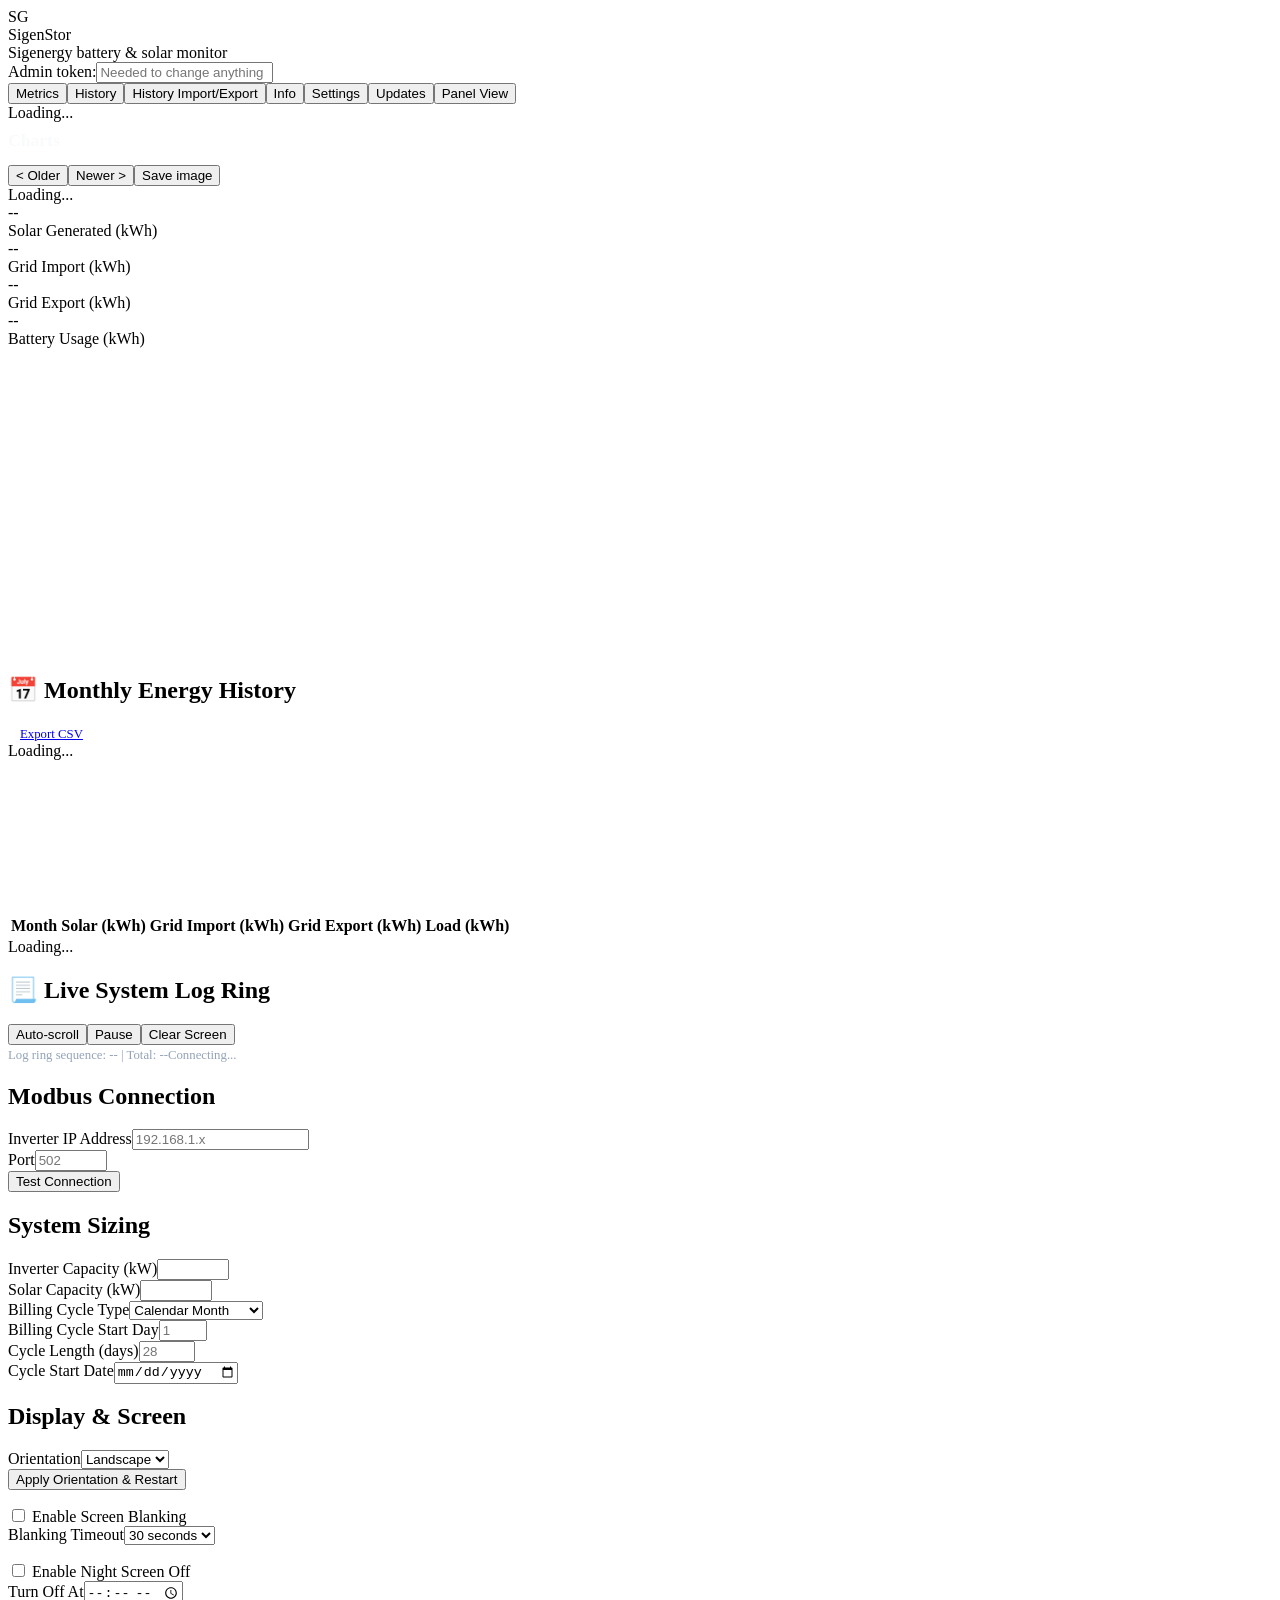
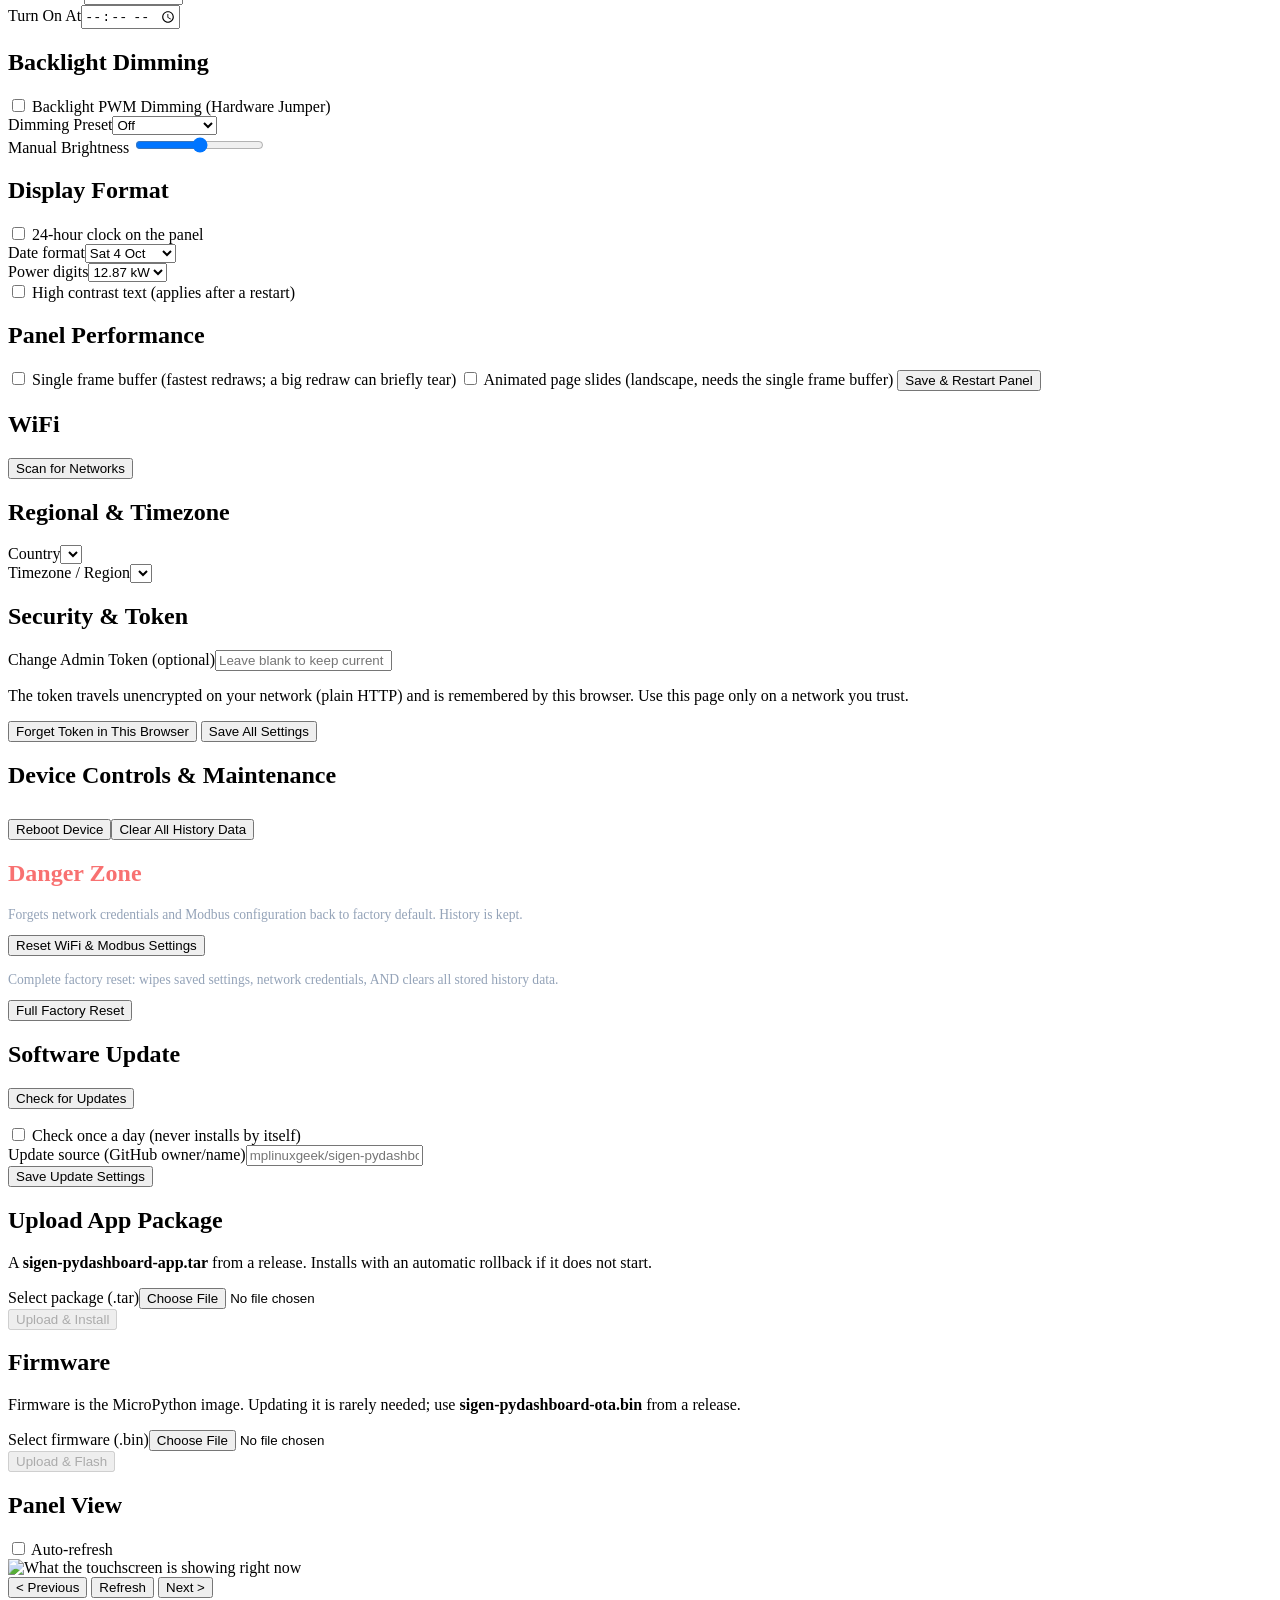
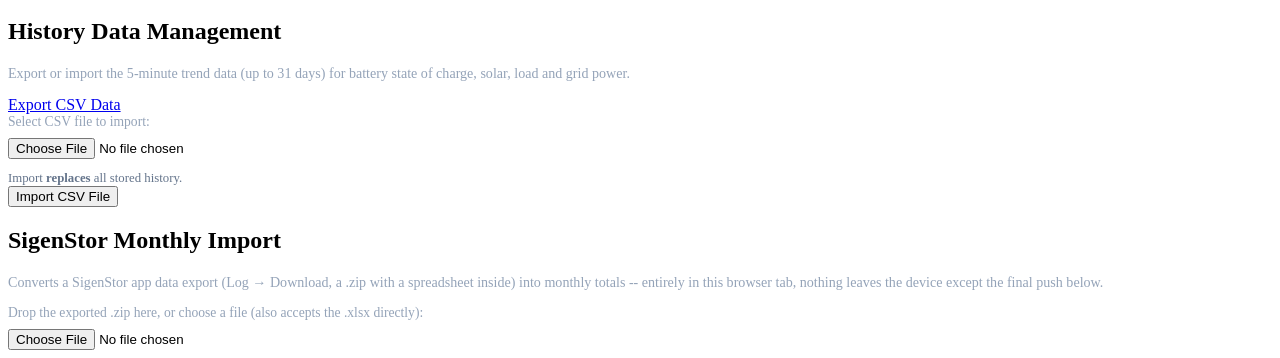
==== commit 2a39ee7d: "Dashboard top bar and layout, tap readouts on Graph and Monthly, display options, richer Info, web U" ====
--- a/py/www/index.html
+++ b/py/www/index.html
@@ -44,7 +44,8 @@
         <h2 style="margin-top: 8px; margin-bottom: 14px; font-size: 1.1rem; color: #f8fafc">Charts</h2>
         <div class="daybtns">
           <button type="button" class="daybtn tabbtn" id="btnOlderDay">&lt; Older</button><span id="dayLabel" class="day-label"></span
-          ><button type="button" class="daybtn tabbtn" id="btnNewerDay">Newer &gt;</button>
+          ><button type="button" class="daybtn tabbtn" id="btnNewerDay">Newer &gt;</button
+          ><button type="button" class="daybtn tabbtn" id="btnSaveChart" title="Download the two charts as one picture">Save image</button>
         </div>
         <div id="chartStatus" role="status" aria-live="polite">Loading...</div>
         <div class="stats">
@@ -207,6 +208,26 @@
               </div>
             </div>
             <div class="card">
+              <div class="card-header"><h2>Display Format</h2></div>
+              <label class="checkline"><input type="checkbox" id="setClock24" /> 24-hour clock on the panel</label>
+              <div class="field">
+                <label>Date format</label
+                ><select id="setDateFmt">
+                  <option value="dmy">Sat 4 Oct</option>
+                  <option value="mdy">Sat Oct 4</option>
+                  <option value="iso">2026-10-04</option>
+                </select>
+              </div>
+              <div class="field">
+                <label>Power digits</label
+                ><select id="setKwDec">
+                  <option value="2">12.87 kW</option>
+                  <option value="1">12.9 kW</option>
+                </select>
+              </div>
+              <label class="checkline"><input type="checkbox" id="setContrast" /> High contrast text (applies after a restart)</label>
+            </div>
+            <div class="card">
               <div class="card-header"><h2>Panel Performance</h2></div>
               <label class="checkline"><input type="checkbox" id="advSingle" /> Single frame buffer (fastest redraws; a big redraw can briefly tear)</label>
               <label class="checkline"><input type="checkbox" id="advAnimate" /> Animated page slides (landscape, needs the single frame buffer)</label>
